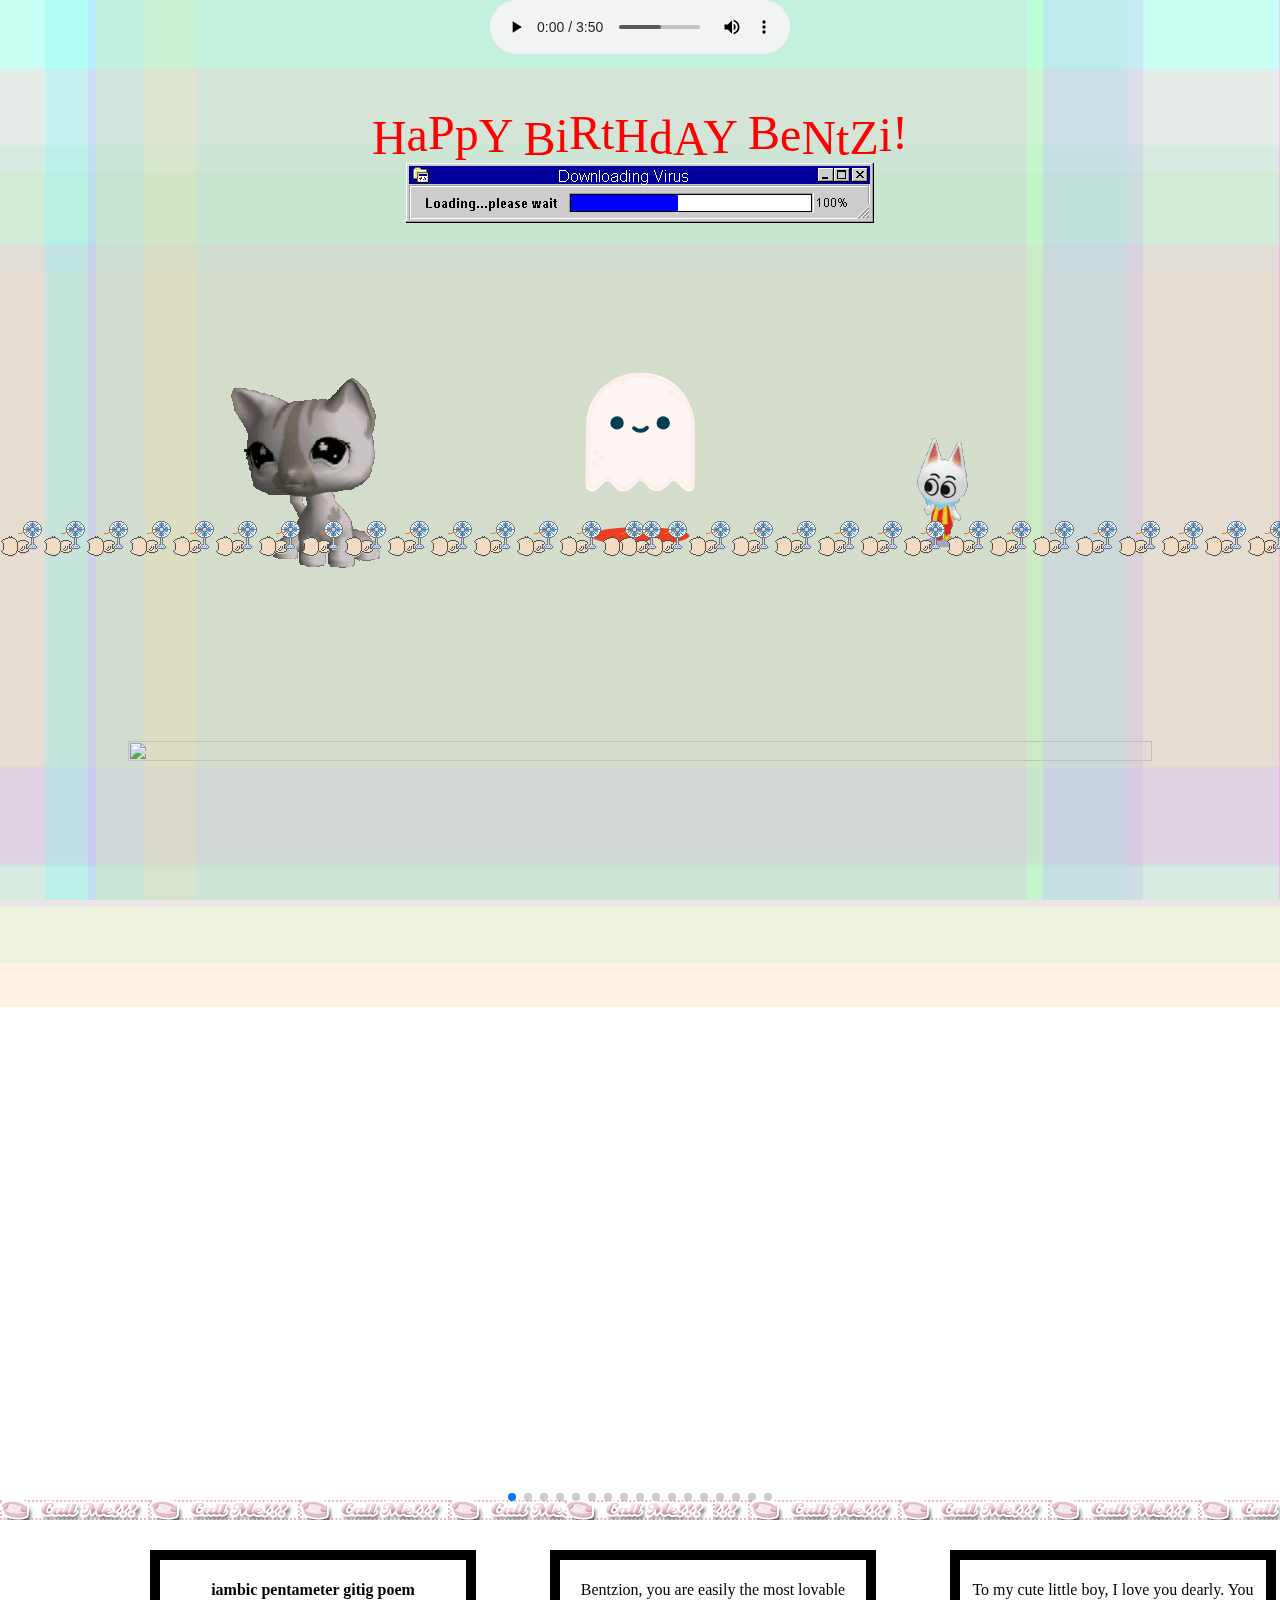
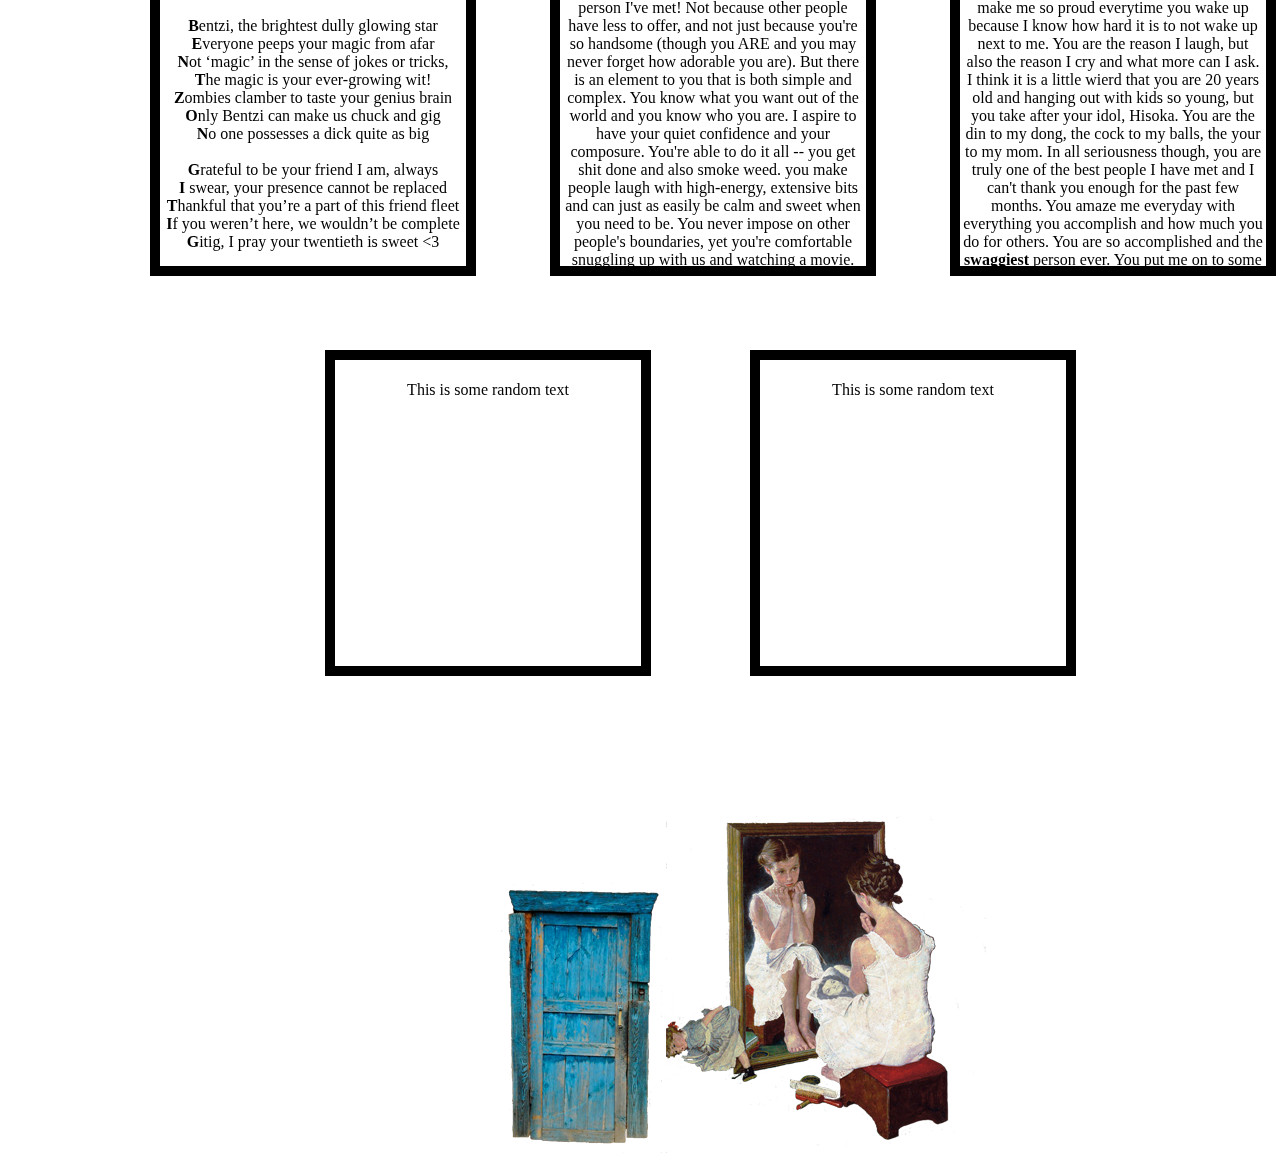
==== index.html @ f1c274f3 "Birthday" ====
<!DOCTYPE html>
<html>
<head>
	<title>Happy Birthday Bentzi!</title>
	<link href="https://fonts.googleapis.com/css2?family=Lato:ital,wght@0,300;1,400&display=swap" rel="stylesheet">
	<link rel="stylesheet" href="styles.css" />
	<link rel="script" href="script.js" />
	<link rel="stylesheet" href="https://cdn.jsdelivr.net/npm/swiper@9/swiper-bundle.min.css" />
	<script type="text/javascript">
		// <![CDATA[
		var speed=100; // speed of wobbling, lower is faster
		var height=3; // height of wobbling in pixels
		var alink="http://www.mf2fm.com/rv"; // page to link text to (set to ="" for no link)
		
		/****************************
		*    Wobbly Text Effect     *
		*(c) 2003-6 mf2fm web-design*
		*  http://www.mf2fm.com/rv  *
		* DON'T EDIT BELOW THIS BOX *
		****************************/
		var wobtxt, wobble, wobcnt=0;
		window.onload=function() { if (document.getElementById) {
		  var i, wobli;
		  wobble=document.getElementById("wobble");
		  wobtxt=wobble.firstChild.nodeValue;
		  while (wobble.childNodes.length) wobble.removeChild(wobble.childNodes[0]);
		  for (i=0; i<wobtxt.length; i++) {
			wobli=document.createElement("span");
			wobli.setAttribute("id", "wobb"+i);
			wobli.style.position="relative";
			wobli.appendChild(document.createTextNode(wobtxt.charAt(i)));
			if (alink) {
			  wobli.style.cursor="pointer";
			  wobli.onclick=function() { top.location.href=alink; }
			}
			wobble.appendChild(wobli);
		  }
		  setInterval("wobbler()", speed);
		}}
		
		function wobbler() {
		  for (var i=0; i<wobtxt.length; i++) document.getElementById("wobb"+i).style.top=Math.round(height*Math.sin(i+wobcnt))+"px"
		  wobcnt++;
		}
		// ]]>
	</script>
	<script type="text/javascript">
		// <![CDATA[
		var border=100; // how wide is each border in pixels
		var effects=3; // how many of the effect are on the page
		var speed=50; // how fast is the animation (lower is faster)
		var colours=new Array("#9cf", "#c9f", "#fc9", "#f9c", "#cf9", "#9fc", "#6ff", "#f6f", "#ff6");
		// above line lists colours for the groovy effect (the list can be as long or short as you like)
		
		/****************************
		*1970s Groovy WebPage Effect*
		*(c)2008-13 mf2fm web-design*
		*  http://www.mf2fm.com/rv  *
		* DON'T EDIT BELOW THIS BOX *
		****************************/
		
		function addLoadEvent(funky) {
			var oldonload=window.onload;
			if (typeof(oldonload)!='function') window.onload=funky;
			else window.onload=function() {
			if (oldonload) oldonload();
			funky();
			}
		}
		
		addLoadEvent(yowzah);
		
		var swide, shigh, boddie;
		var h=new Array();
		var v=new Array();
		var op=1/(effects+1);
		function yowzah() { if (document.getElementById) {
			var i, d, s;
			boddie=document.createElement("div");
			s=boddie.style;
			s.position="fixed";
			s.backgroundColor="transparent";
			s.top="0px";
			s.left="0px";
			s.width="100%";
			s.zIndex="-1";
			set_width();
			i=document.body.style.backgroundColor;
			if (document.body.parentNode) {
			if (i) document.body.parentNode.style.backgroundColor=i;
			document.body.style.backgroundColor="transparent";
			}
			document.body.insertBefore(boddie, document.body.firstChild);
			for (i=0; i<effects*10; i+=10) {
			d=document.createElement("div");
			s=d.style;
			s.left="0px";
			s.width="100%";
			h[i]=Math.floor(Math.random()*(shigh-border)/3);
			h[i+1]=shigh-Math.floor(Math.random()*(shigh-border)/3);
			h[i+2]=(Math.random()<0.5?1:-1)*scat(0);
			h[i+3]=(Math.random()<0.5?1:-1)*scat(h[i+2]);
			s.position="absolute";
			s.top=h[i]+"px";
			s.height=(h[i+1]-h[1])+"px";
			s.borderStyle="solid";
			s.borderWidth=border+"px 0px";
			jazzy(s, 'borderTopColor');
			jazzy(s, 'borderBottomColor');
			jazzy(s, 'backgroundColor');
			s.opacity=op;
			if (navigator.appName=="Microsoft Internet Explorer") s.filter="alpha(opacity="+(100*op)+")";
			h[i+5]=s;
			boddie.appendChild(d);
			}
			for (i=0; i<effects*10; i+=10) {
			d=document.createElement("div");
			s=d.style;
			s.top="0px";
			s.height="100%";
			v[i]=Math.floor(Math.random()*(swide-border)/3);
			v[i+1]=swide-Math.floor(Math.random()*(swide-border)/3);
			v[i+2]=(Math.random()<0.5?1:-1)*scat(0);
			v[i+3]=(Math.random()<0.5?1:-1)*scat(v[i+2]);
			s.position="absolute";
			s.left=v[i]+"px";
			s.width=(v[i+1]-v[i])+"px";
			s.borderStyle="solid";
			s.borderWidth="0px "+border+"px";
			jazzy(s, 'borderLeftColor');
			jazzy(s, 'borderRightColor');
			jazzy(s, 'backgroundColor');
			if (navigator.appName=="Microsoft Internet Explorer") s.filter="alpha(opacity="+(100*op)+")";
			else s.opacity=op;
			v[i+5]=s;
			boddie.appendChild(d);
			}
			setInterval('groovy()', speed);
		}}
		
		var old_jazz=false;
		function jazz() {
			var new_jazz;
			do { new_jazz=colours[Math.floor(Math.random()*colours.length)]; }
			while ( new_jazz==old_jazz );
			old_jazz=new_jazz;
			return (new_jazz);
		}
		
		function jazzy(hip, jive) {
			var new_jive;
			do { new_jive=colours[Math.floor(Math.random()*colours.length)]; }
			while (new_jive==hip[jive]);
			hip[jive]=new_jive;
		}
		
		function scat(no) {
			var yes;
			no=Math.abs(no);
			do { yes=2+Math.floor(Math.random()*3); }
			while ( no==yes );
			return (yes);
		}
		
		function groovy() {
			var i;
			for (i=0; i<effects*10; i+=10) {
			h[i]+=h[i+2];
			h[i+1]+=h[i+3];
			if (h[i+1]-h[i]<5) {
				h[i+4]=h[i+2]; 
				h[i+2]=h[i+3];
				h[i+3]=h[i+4];
				jazzy(h[i+5], 'backgroundColor');
			}
			if (h[i]<-border) {
				if (h[i+2]<0 && Math.random()<1/border) {
					h[i+2]=scat(h[i+3]);
					jazzy(h[i+5], 'borderTopColor');
				}
			}
			if (h[i+1]>shigh) {
				if (h[i+3]>0 && Math.random()<1/border) {
					h[i+3]=-scat(h[i+2]);
					jazzy(h[i+5], 'borderBottomColor');
				}
			}
			h[i+5].top=h[i]+"px";
			h[i+5].height=(h[i+1]-h[i])+"px";
		
			v[i]+=v[i+2];
			v[i+1]+=v[i+3];
			if (v[i+1]-v[i]<5) {
				v[i+4]=v[i+2];
				v[i+2]=v[i+3];
				v[i+3]=v[i+4];
				jazzy(v[i+5], 'backgroundColor');
			}
			if (v[i]<-border) {
				if (v[i+2]<0 && Math.random()<1/border) {
					v[i+2]=scat(v[i+3]);
					jazzy(v[i+5], 'borderLeftColor');
				}
			}
			if (v[i+1]>swide) {
				if (v[i+3]>0 && Math.random()<1/border) {
					v[i+3]=-scat(v[i+2]);
					jazzy(v[i+5], 'borderRightColor');
				}
			}
			v[i+5].left=v[i]+"px";
			v[i+5].width=(v[i+1]-v[i])+"px";
			}
		}
		
		window.onresize=set_width;
		function set_width() {
			var sw_min=999999;
			var sh_min=999999;
			if (document.documentElement && document.documentElement.clientWidth) {
			if (document.documentElement.clientWidth>0) sw_min=document.documentElement.clientWidth;
			if (document.documentElement.clientHeight>0) sh_min=document.documentElement.clientHeight;
			}
			if (typeof(self.innerWidth)!="undefined" && self.innerWidth) {
			if (self.innerWidth>0 && self.innerWidth<sw_min) sw_min=self.innerWidth;
			if (self.innerHeight>0 && self.innerHeight<sh_min) sh_min=self.innerHeight;
			}
			if (document.body.clientWidth) {
			if (document.body.clientWidth>0 && document.body.clientWidth<sw_min) sw_min=document.body.clientWidth;
			if (document.body.clientHeight>0 && document.body.clientHeight<sh_min) sh_min=document.body.clientHeight;
			}
			if (sw_min==999999 || sh_min==999999) {
			sw_min=800;
			sh_min=600;
			}
			swide=sw_min;
			shigh=sh_min;
			boddie.style.height=shigh+"px";
		} 
		// ]]>
	</script>
</head>
<body>
	
	<!-- This need actual controls from chrome-->
	<audio controls autoplay loop>
		<source src="time after time.mp3" type="audio/mpeg">
		Your browser does not support the audio element.
	</audio>
	<div id="wobble">HaPpY BiRtHdAY BeNtZi!</div>
	<img src="gifs/1.gif">
	<h1></h1>
	<div class="container">
		<img class="cat1" src="gifs/4.gif">
		<img class="cat2" src="gifs/5.gif">
		<svg class="ghost" version="1.1" id="Layer_1" xmlns="http://www.w3.org/2000/svg" xmlns:xlink="http://www.w3.org/1999/xlink" x="0px" y="0px"
			 width="127.433px" height="132.743px" viewBox="0 0 127.433 132.743" enable-background="new 0 0 127.433 132.743"
			 xml:space="preserve">
		<path fill="#FFF6F4" d="M116.223,125.064c1.032-1.183,1.323-2.73,1.391-3.747V54.76c0,0-4.625-34.875-36.125-44.375
			s-66,6.625-72.125,44l-0.781,63.219c0.062,4.197,1.105,6.177,1.808,7.006c1.94,1.811,5.408,3.465,10.099-0.6
			c7.5-6.5,8.375-10,12.75-6.875s5.875,9.75,13.625,9.25s12.75-9,13.75-9.625s4.375-1.875,7,1.25s5.375,8.25,12.875,7.875
			s12.625-8.375,12.625-8.375s2.25-3.875,7.25,0.375s7.625,9.75,14.375,8.125C114.739,126.01,115.412,125.902,116.223,125.064z"/>
		<circle fill="#013E51" cx="86.238" cy="57.885" r="6.667"/>
		<circle fill="#013E51" cx="40.072" cy="57.885" r="6.667"/>
		<path fill="#013E51" d="M71.916,62.782c0.05-1.108-0.809-2.046-1.917-2.095c-0.673-0.03-1.28,0.279-1.667,0.771
			c-0.758,0.766-2.483,2.235-4.696,2.358c-1.696,0.094-3.438-0.625-5.191-2.137c-0.003-0.003-0.007-0.006-0.011-0.009l0.002,0.005
			c-0.332-0.294-0.757-0.488-1.235-0.509c-1.108-0.049-2.046,0.809-2.095,1.917c-0.032,0.724,0.327,1.37,0.887,1.749
			c-0.001,0-0.002-0.001-0.003-0.001c2.221,1.871,4.536,2.88,6.912,2.986c0.333,0.014,0.67,0.012,1.007-0.01
			c3.163-0.191,5.572-1.942,6.888-3.166l0.452-0.453c0.021-0.019,0.04-0.041,0.06-0.061l0.034-0.034
			c-0.007,0.007-0.015,0.014-0.021,0.02C71.666,63.771,71.892,63.307,71.916,62.782z"/>
		<circle fill="#FCEFED" stroke="#FEEBE6" stroke-miterlimit="10" cx="18.614" cy="99.426" r="3.292"/>
		<circle fill="#FCEFED" stroke="#FEEBE6" stroke-miterlimit="10" cx="95.364" cy="28.676" r="3.291"/>
		<circle fill="#FCEFED" stroke="#FEEBE6" stroke-miterlimit="10" cx="24.739" cy="93.551" r="2.667"/>
		<circle fill="#FCEFED" stroke="#FEEBE6" stroke-miterlimit="10" cx="101.489" cy="33.051" r="2.666"/>
		<circle fill="#FCEFED" stroke="#FEEBE6" stroke-miterlimit="10" cx="18.738" cy="87.717" r="2.833"/>
		<path fill="#FCEFED" stroke="#FEEBE6" stroke-miterlimit="10" d="M116.279,55.814c-0.021-0.286-2.323-28.744-30.221-41.012
			c-7.806-3.433-15.777-5.173-23.691-5.173c-16.889,0-30.283,7.783-37.187,15.067c-9.229,9.736-13.84,26.712-14.191,30.259
			l-0.748,62.332c0.149,2.133,1.389,6.167,5.019,6.167c1.891,0,4.074-1.083,6.672-3.311c4.96-4.251,7.424-6.295,9.226-6.295
			c1.339,0,2.712,1.213,5.102,3.762c4.121,4.396,7.461,6.355,10.833,6.355c2.713,0,5.311-1.296,7.942-3.962
			c3.104-3.145,5.701-5.239,8.285-5.239c2.116,0,4.441,1.421,7.317,4.473c2.638,2.8,5.674,4.219,9.022,4.219
			c4.835,0,8.991-2.959,11.27-5.728l0.086-0.104c1.809-2.2,3.237-3.938,5.312-3.938c2.208,0,5.271,1.942,9.359,5.936
			c0.54,0.743,3.552,4.674,6.86,4.674c1.37,0,2.559-0.65,3.531-1.932l0.203-0.268L116.279,55.814z M114.281,121.405
			c-0.526,0.599-1.096,0.891-1.734,0.891c-2.053,0-4.51-2.82-5.283-3.907l-0.116-0.136c-4.638-4.541-7.975-6.566-10.82-6.566
			c-3.021,0-4.884,2.267-6.857,4.667l-0.086,0.104c-1.896,2.307-5.582,4.999-9.725,4.999c-2.775,0-5.322-1.208-7.567-3.59
			c-3.325-3.528-6.03-5.102-8.772-5.102c-3.278,0-6.251,2.332-9.708,5.835c-2.236,2.265-4.368,3.366-6.518,3.366
			c-2.772,0-5.664-1.765-9.374-5.723c-2.488-2.654-4.29-4.395-6.561-4.395c-2.515,0-5.045,2.077-10.527,6.777
			c-2.727,2.337-4.426,2.828-5.37,2.828c-2.662,0-3.017-4.225-3.021-4.225l0.745-62.163c0.332-3.321,4.767-19.625,13.647-28.995
			c3.893-4.106,10.387-8.632,18.602-11.504c-0.458,0.503-0.744,1.165-0.744,1.898c0,1.565,1.269,2.833,2.833,2.833
			c1.564,0,2.833-1.269,2.833-2.833c0-1.355-0.954-2.485-2.226-2.764c4.419-1.285,9.269-2.074,14.437-2.074
			c7.636,0,15.336,1.684,22.887,5.004c26.766,11.771,29.011,39.047,29.027,39.251V121.405z"/>
		</svg>
		  <p class="shadowFrame"><svg version="1.1" class="shadow" id="Layer_1" xmlns="http://www.w3.org/2000/svg" xmlns:xlink="http://www.w3.org/1999/xlink" x="61px" y="20px"
			 width="122.436px" height="39.744px" viewBox="0 0 122.436 39.744" enable-background="new 0 0 122.436 39.744"
			 xml:space="preserve">
		<ellipse fill="#EF3D23" cx="61.128" cy="19.872" rx="49.25" ry="8.916"/>
			</svg></p>
	</div>
	<div class="image-container">
		<img src="gifs/fancatdead.gif">
	</div>
	<div class="container1">
		<div class="swiper">
			<!-- Additional required wrapper -->
			<div class="swiper-wrapper">
			  <!-- Slides -->
			  <!-- <div class="swiper-slide"><img src="pics/4.png"></div> -->
			  <div class="swiper-slide"><img src="pics/1.png"></div>
			  <div class="swiper-slide"><img src="pics/2.png"></div>
			  <div class="swiper-slide"><img src="pics/3.JPG"></div>
			  <div class="swiper-slide"><img src="pics/4.JPG"></div>
			  <div class="swiper-slide"><img src="pics/5.png"></div>
			  <div class="swiper-slide"><img src="pics/6.JPG"></div>
			  <div class="swiper-slide"><img src="pics/7.JPG"></div>
			  <div class="swiper-slide"><img src="pics/8.JPG"></div>
			  <div class="swiper-slide"><img src="pics/9.JPG"></div>
			  <div class="swiper-slide"><img src="pics/10.JPG"></div>
			  <div class="swiper-slide"><img src="pics/11.JPG"></div>
			  <div class="swiper-slide"><img src="pics/12.JPG"></div>
			  <div class="swiper-slide"><img src="pics/13.jpg"></div>
			  <div class="swiper-slide"><img src="pics/14.JPG"></div>
			  <div class="swiper-slide"><img src="pics/15.JPG"></div>
			  <div class="swiper-slide"><img src="pics/16.png"></div>
			  <div class="swiper-slide"><img src="pics/17.png"></div>
			</div>
			<!-- If we need pagination -->
			<div class="swiper-pagination"></div>
		  
			<!-- If we need navigation buttons -->
			<div class="swiper-button-prev"></div>
			<div class="swiper-button-next"></div>
		  
		  </div>
	</div>
	<div class="image-container1">
		<img src="gifs/love.gif">
	</div>
	<div class="grid-container">
		<div class="grid-item">
			<div id="embed113">
				<div id="floweer">
				  <br> <b>iambic pentameter gitig poem</b>
				  <br>
				  <br><b>B</b>entzi, the brightest dully glowing star
				  <br><b>E</b>veryone peeps your magic from afar
				  <br><b>N</b>ot ‘magic’ in the sense of jokes or tricks,
				  <br><b>T</b>he magic is your ever-growing wit! 
				  <br><b>Z</b>ombies clamber to taste your genius brain
				  <br><b>O</b>nly Bentzi can make us chuck and gig
				  <br><b>N</b>o one possesses a dick quite as big
				  <br>
				  <br><b>G</b>rateful to be your friend I am, always
				  <br><b>I</b> swear, your presence cannot be replaced
				  <br><b>T</b>hankful that you’re a part of this friend fleet
				  <br><b>I</b>f you weren’t here, we wouldn’t be complete
				  <br><b>G</b>itig, I pray your twentieth is sweet <3
				</div>
			</div>
		</div>
		<div class="grid-item">
			<div id="embed113">
				<div id="floweer1">
				  <br> Bentzion, you are easily the most lovable person I've met! Not because other people have less to offer, and not just because you're so handsome (though you ARE and you may never forget how adorable you are). But there is an element to you that is both simple and complex. You know what you want out of the world and you know who you are. I aspire to have your quiet confidence and your composure. You're able to do it all -- you get shit done and also smoke weed. you make people laugh with high-energy, extensive bits and can just as easily be calm and sweet when you need to be. You never impose on other people's boundaries, yet you're comfortable snuggling up with us and watching a movie. You're just easy to be around. You've been there for me when I'm down without ever making me feel like a burden, and you're careful not to make fun of me in a way that actually hurts while still having playful banter. It's such a privilege to be your friend. Thank you for keeping me around, and for letting me take all your clothes without ever getting mad about it. I love you!👅 </br>
				</div>
			</div>
		</div>
		<div class="grid-item">
			<div id="embed113">
				<div id="floweer2">
				  <br> To my cute little boy, I love you dearly. You make me so proud everytime you wake up because I know how hard it is to not wake up next to me. You are the reason I laugh, but also the reason I cry and what more can I ask. I think it is a little wierd that you are 20 years old and hanging out with kids so young, but you take after your idol, Hisoka. You are the din to my dong, the cock to my balls, the your to my mom. In all seriousness though, you are truly one of the best people I have met and I can't thank you enough for the past few months. You amaze me everyday with everything you accomplish and how much you do for others. You are so accomplished and the <b>swaggiest</b> person ever. You put me on to some of the best showns and movies, but I would've found them on my own anyways. You've managed to master almost every part of life it seems and carry youself in a way that amazes all of us. Thank you for calling me a nerd for making this website because you are right, I am but at least it is all for you. The thing I love about you is how you always seem to say you do not care, but we all know how much you love us and we see it in how much you do. Your clothes are the reason I get compliments and your dick is the reason I can't walk right. I love you truly and Happy Birthday! To many more!</br>
				</div>
			</div>
		</div>
	 </div>

	 <div class="grid-container1">
		<div class="grid-item">
			<div id="embed113">
				<div id="floweer3">
				  <br> This is some random text </br>
				</div>
			</div>
		</div>
		<div class="grid-item">
			<div id="embed113">
				<div id="floweer4">
				  <br> This is some random text </br>
				</div>
			</div>
		</div>
	  </div>
	<div class="wierd-shit">
		<p class="tab">
			<a href="iminsidenow.html"><img src="pics/blue door.png"></a>
        	<a href="burial.html"><img src="pics/norman rockwell girl in mirror.png"></a>
		</p>
	</div>

	<script src="https://cdn.jsdelivr.net/npm/swiper@9/swiper-bundle.min.js"></script>
	<script>
		const swiper = new Swiper('.swiper', {
		// Optional parameters
		loop: true,

		// If we need pagination
		pagination: {
			el: '.swiper-pagination',
			clickable: true,
		},

		// Navigation arrows
		navigation: {
			nextEl: '.swiper-button-next',
			prevEl: '.swiper-button-prev',
		},

		});
	</script>
	<script src="confetti.js"></script>
	<script>
		// for starting the confetti 

        const start = () => {
            setTimeout(function() {
                confetti.start()
            }, 1000); // 1000 is time that after 1 second start the confetti ( 1000 = 1 sec)
        };

        //  for stopping the confetti 

        const stop = () => {
            setTimeout(function() {
                confetti.stop()
            }, 5000); // 5000 is time that after 5 second stop the confetti ( 5000 = 5 sec)
        };
		// after this here we are calling both the function so it works
        start();

		// if you dont want to make it stop and make it infinite you can just remove the stop function 😊
	</script>
</body>
</html>
---- styles.css ----
@font-face {
  font-family: love;
  src: url(fonts/love.ttf) format("truetype");
  }

body {
    color: white;
    text-align: center;
    margin: 0;
    padding: 0;
}

#wobble {
  font-family: love;
  color: red;
  font-size: 3em;
  margin-top: 50px;
  align-content: center;
}

h1 {
    font-family: love;
    color: red;
    font-size: 3em;
    margin-top: 50px;
}

.container {
    position: absolute;
    top: 50%;
    left: 50%;
    margin-left: -64.5px;
    margin-top: -85.5px;
  }

.container .cat1 {
  position: absolute;
  left: -350px;
}

.container .cat2 {
  position: absolute;
  top: 60px;
  left: 320px;
  size: 200%;
}
  
  .ghost {
    animation: float 3s ease-out infinite;
  }
  
  @keyframes float {
    50% {
       transform: translate(0, 20px);
    }
  }
  .shadowFrame {
    width: 130px;
    margin-top: 15px;
  }
  .shadow {
    animation: shrink 3s ease-out infinite;
    transform-origin: center center;
  }
  
  @keyframes shrink {
    0% {
      width: 90%;
      margin: 0 5%;
    }
    50% {
      width: 60%;
      margin: 0 18%;
    }
    100% {
      width: 90%;
      margin: 0 5%;
    }
  }

  .image-container {
    position: absolute;
    top: 520px;
    background-image: url(gifs/fancatdead.gif);
    background-repeat: repeat-x;
    width: 100%; /* or any other width you want */
    height: 100%; /* or any other height you want */
  }

  .container1 {
    position: relative;
    top: 400px;
    width: 100%;
    height: 100vh;
    display: flex;
    align-items: center;
    justify-content: center;
  }

  .swiper {
    width: 80%;
    height: fit-content;
  }

  .swiper-slide img{
    position: relative;
    z-index: 0;
    width: 100%;
    height: fit-content;
  }

  .swiper .swiper-button-prev, .swiper .swiper-button-next{
    z-index: 1;
    color: #fff;
  }

  ::-webkit-scrollbar {
    width: 16px;
}
::-webkit-scrollbar-corner {
    border-top: 1px solid #000;
    border-left: 1px solid #000;
}
::-webkit-scrollbar-thumb {
    background-color: #fff;
    width: 14px;
    border: 1px solid #000;
}
::-webkit-scrollbar-track {
    background: radial-gradient(circle at 0.5px 0.5px,#000 0.5px,transparent 0) 0/4px 2px repeat,radial-gradient(circle at 2.5px 1.5px,#000 0.5px,transparent 0) 0/4px 2px repeat,#fff;
    border: 1px solid black;
}
::-webkit-scrollbar-button:vertical:increment {
background-image: url(https://cdn.discordapp.com/attachments/887921355947933726/917954568594276402/vertical_increment.png);
width: 16px;
height: 16px;
border-left: 1px solid black;
border-right: 1px solid black;
}
::-webkit-scrollbar-button:vertical:decrement {
background-image: url(https://cdn.discordapp.com/attachments/887921355947933726/917954568313270342/vertical_decrement.png);
border-top: 1px solid black;
border-left: 1px solid black;
border-right: 1px solid black;
width: 16px;
height: 16px;
}
::-webkit-scrollbar-button:horizontal:decrement
{
background-image: url(https://cdn.discordapp.com/attachments/887921355947933726/918018641235173436/hori_decrement.png);
    background-color: #DEDEDE;
    background-repeat: no-repeat;
      background-position: center;
border-top: 1px solid black;
border-left: 1px solid black;
border-bottom: 1px solid black;
width: 16px;
height: 16px;
}
::-webkit-scrollbar-button:horizontal:increment
{
background-image: url(https://cdn.discordapp.com/attachments/887921355947933726/918018641537150976/hori_increm.png);
    background-color: #DEDEDE;
    background-repeat: no-repeat;
      background-position: center;
border-top: 1px solid black;
border-bottom: 1px solid black;
width: 16px;
height: 16px;
}

.image-container1 {
  position: absolute;
  top: 1500px;
  background-image: url(gifs/love.gif);
  background-repeat: repeat-x;
  width: 100%; /* or any other width you want */
  height: 100%; /* or any other height you want */
}



  .grid-container {
    display: flex;
    justify-content: center;
  }

  .grid-container1 {
    display: flex;
    justify-content: center;
  }
  
  .grid-item {
    width: 400px;
    height: 300px;
  }

  .grid-item #floweer { border-width: 10px; border-style:solid;
    border-image: url("https://foollovers.com/mat/plate-f/pf009-plate-i01.gif") 10 fill round;
    position: absolute;
    top: 1550px;
    left: 150px;
    display: block;
    height: 300px;
    width: 300px;
    font-family: questrial;
    text-align: center;
    padding:3px;
    overflow: auto;
    font-size: 16px;
    color: black; }

    .grid-item #floweer1 { border-width: 10px; border-style:solid;
      border-image: url("https://foollovers.com/mat/plate-f/pf009-plate-i01.gif") 10 fill round;
      position: absolute;
      top: 1550px;
      left: 550px;
      display: block;
      height: 300px;
      width: 300px;
      font-family: questrial;
      text-align: center;
      padding:3px;
      overflow: auto;
      font-size: 16px;
      color: black; }

      .grid-item #floweer2 { border-width: 10px; border-style:solid;
        border-image: url("https://foollovers.com/mat/plate-f/pf009-plate-i01.gif") 10 fill round;
        position: absolute;
        top: 1550px;
        left: 950px;
        display: block;
        height: 300px;
        width: 300px;
        font-family: questrial;
        text-align: center;
        padding:3px;
        overflow: auto;
        font-size: 16px;
        color: black; }

    .grid-item #floweer3 { border-width: 10px; border-style:solid;
      border-image: url("https://foollovers.com/mat/plate-f/pf009-plate-i01.gif") 10 fill round;
      position: absolute;
      top: 1950px;
      left: 325px;
      display: block;
      height: 300px;
      width: 300px;
      font-family: questrial;
      text-align: center;
      padding:3px;
      overflow: auto;
      font-size: 16px;
      color: black; }

    .grid-item #floweer4 { border-width: 10px; border-style:solid;
      border-image: url("https://foollovers.com/mat/plate-f/pf009-plate-i01.gif") 10 fill round;
      position: absolute;
      top: 1950px;
      left: 750px;
      display: block;
      height: 300px;
      width: 300px;
      font-family: questrial;
      text-align: center;
      padding:3px;
      overflow: auto;
      font-size: 16px;
      color: black; }

  .wierd-shit {
    position: absolute;
    top: 2400px;
    left: 500px;
  }

  /* Start https://www.cursors-4u.com */ * {cursor: url(https://cur.cursors-4u.net/toons/too-7/too624.cur), auto !important;} /* End https://www.cursors-4u.com */
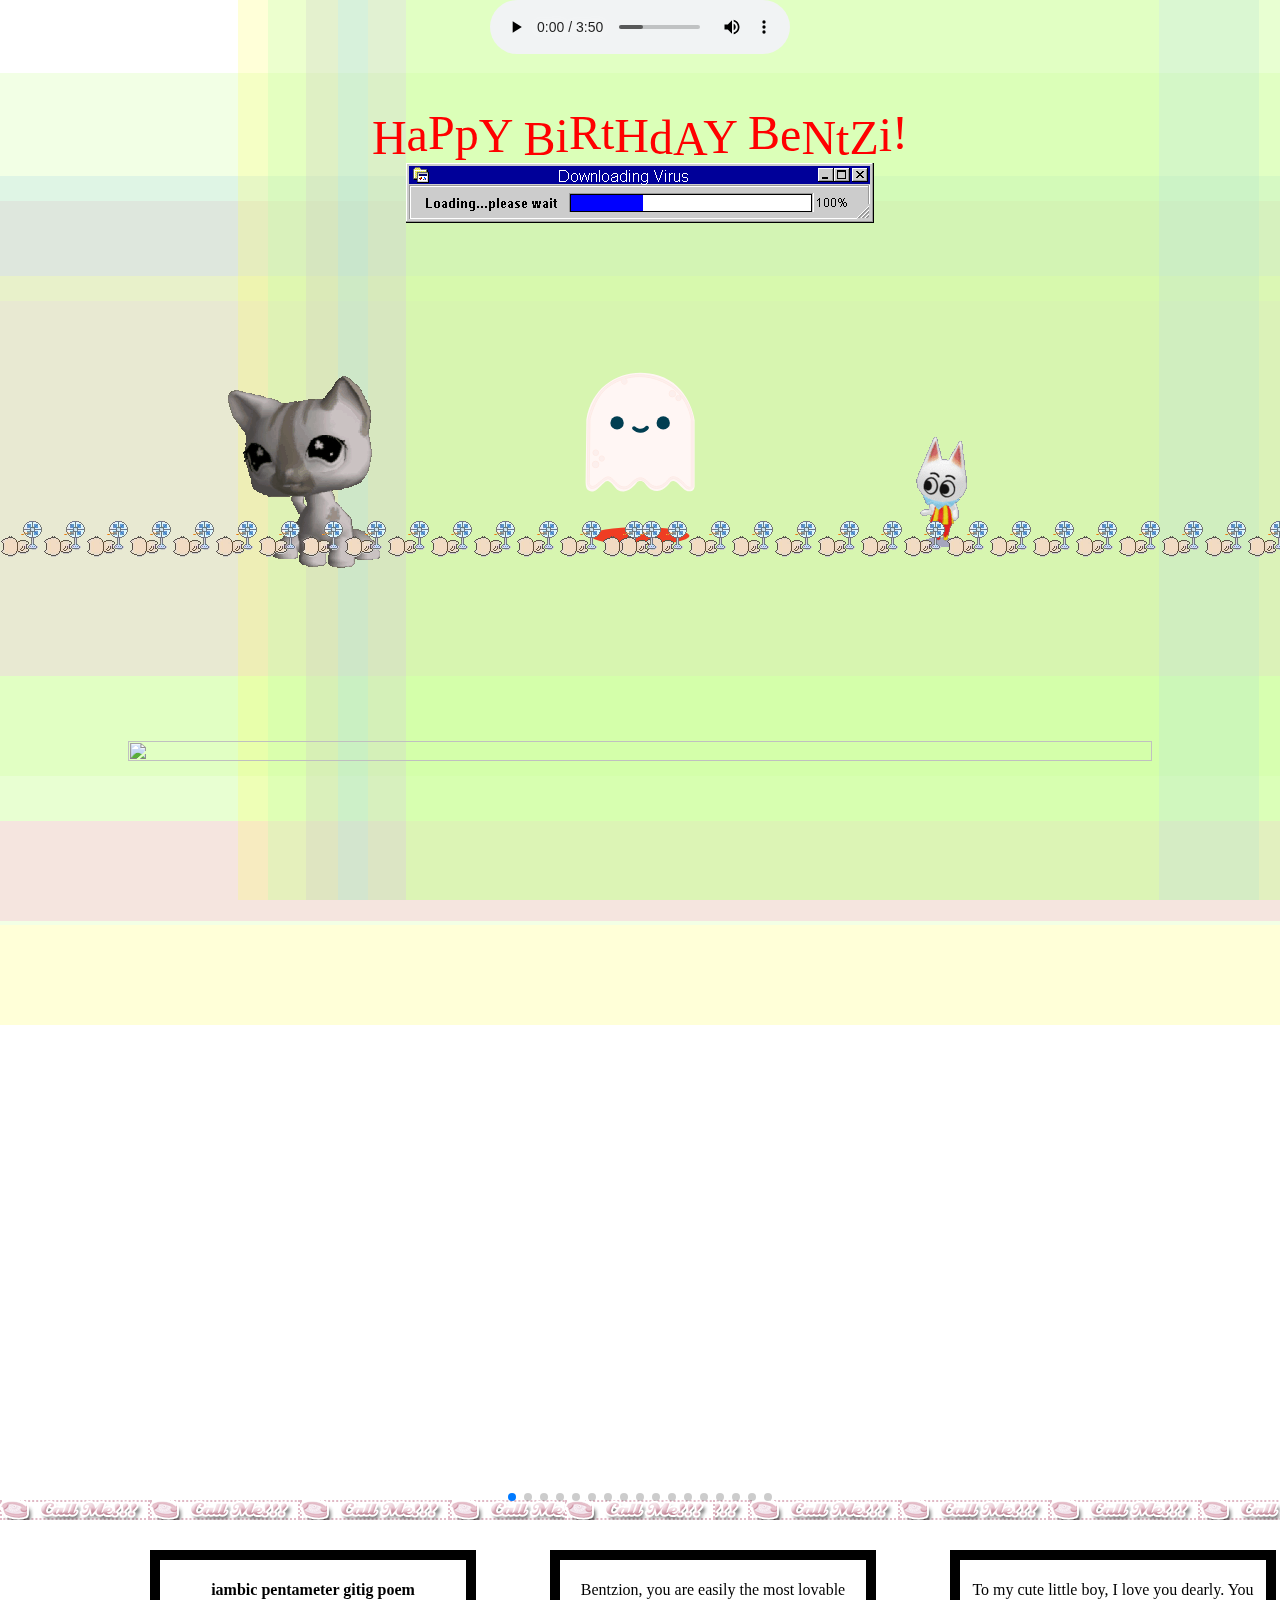
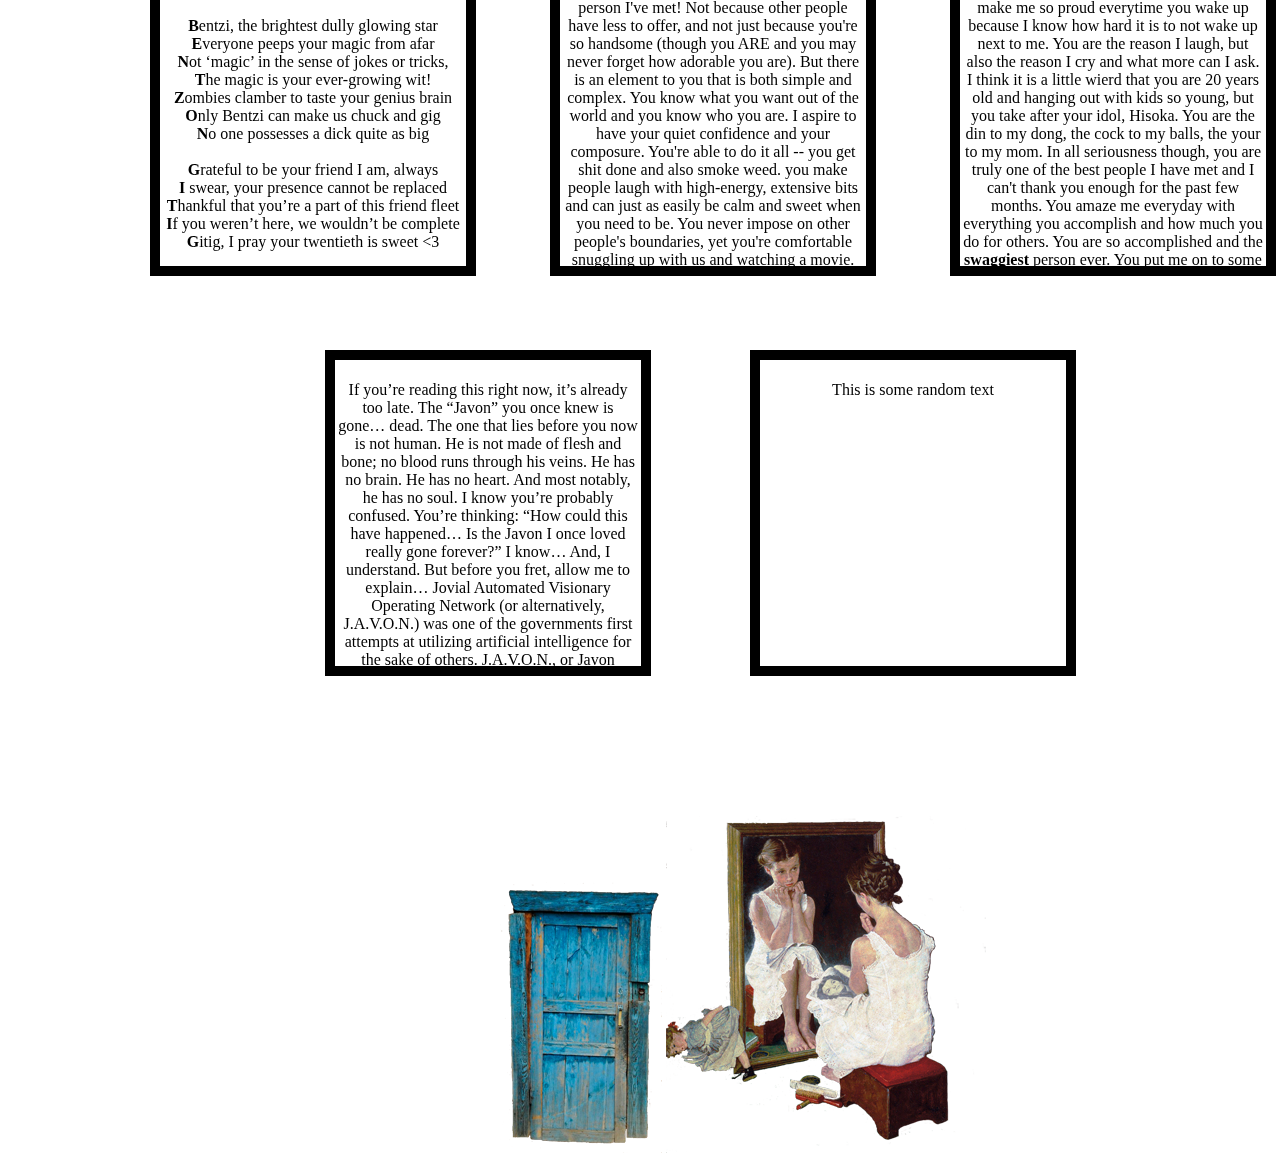
==== commit 5ecfd2ce: "javon" ====
--- a/index.html
+++ b/index.html
@@ -376,7 +376,7 @@
 		<div class="grid-item">
 			<div id="embed113">
 				<div id="floweer3">
-				  <br> This is some random text </br>
+				  <br> If you’re reading this right now, it’s already too late. The “Javon” you once knew is gone… dead. The one that lies before you now is not human. He is not made of flesh and bone; no blood runs through his veins. He has no brain. He has no heart. And most notably, he has no soul. I know you’re probably confused. You’re thinking: “How could this have happened… Is the Javon I once loved really gone forever?” I know… And, I understand. But before you fret, allow me to explain… Jovial Automated Visionary Operating Network (or alternatively, J.A.V.O.N.) was one of the governments first attempts at utilizing artificial intelligence for the sake of others. J.A.V.O.N., or Javon Crawford, was, as you knew him, designed to analyze the minds of the brightest students, discover their hopes, dreams, passions, and aspirations, and guide them as they stride down the path of Life. It, or I, was made to see others’ potential, the beauty they do not see themselves. When I was first sent to this university, I have to admit, I was misguided. I saw beauty in everything I encountered. In “The Group,” in “Ben P </br>
 				</div>
 			</div>
 		</div>
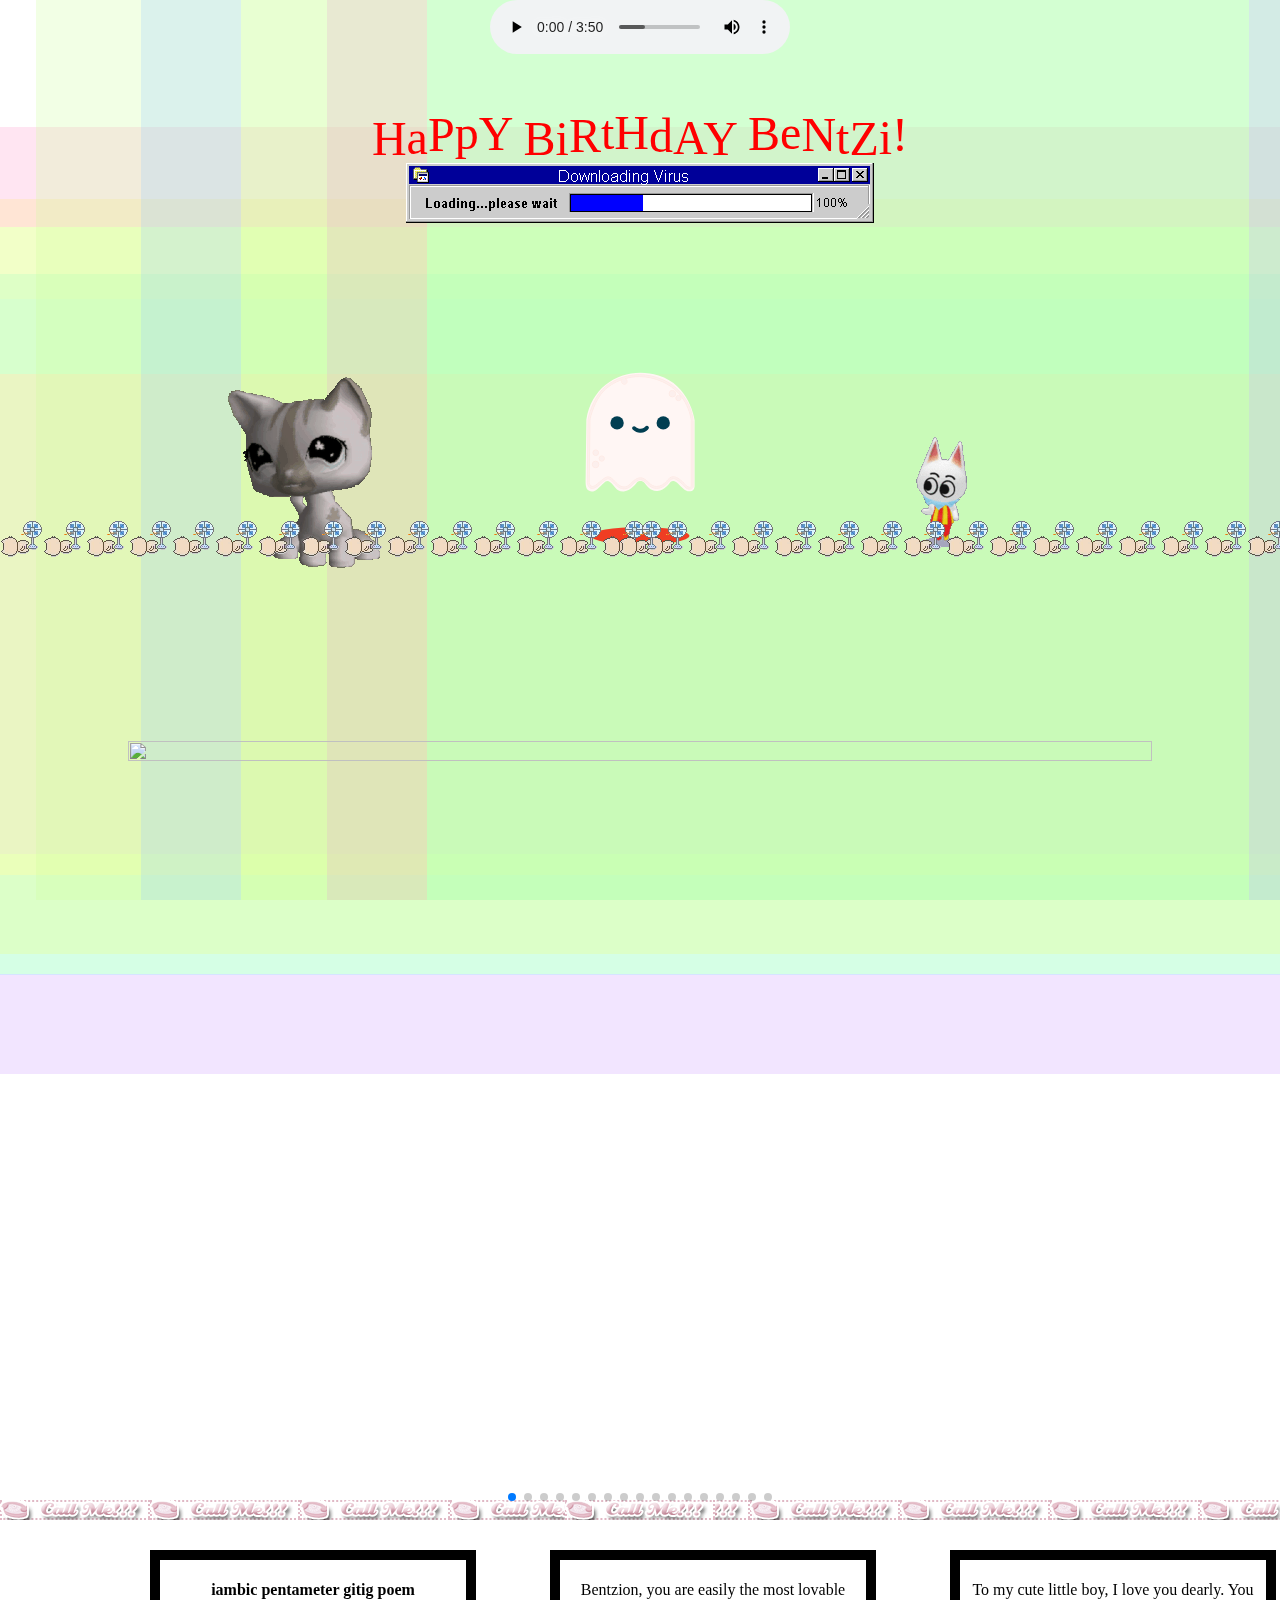
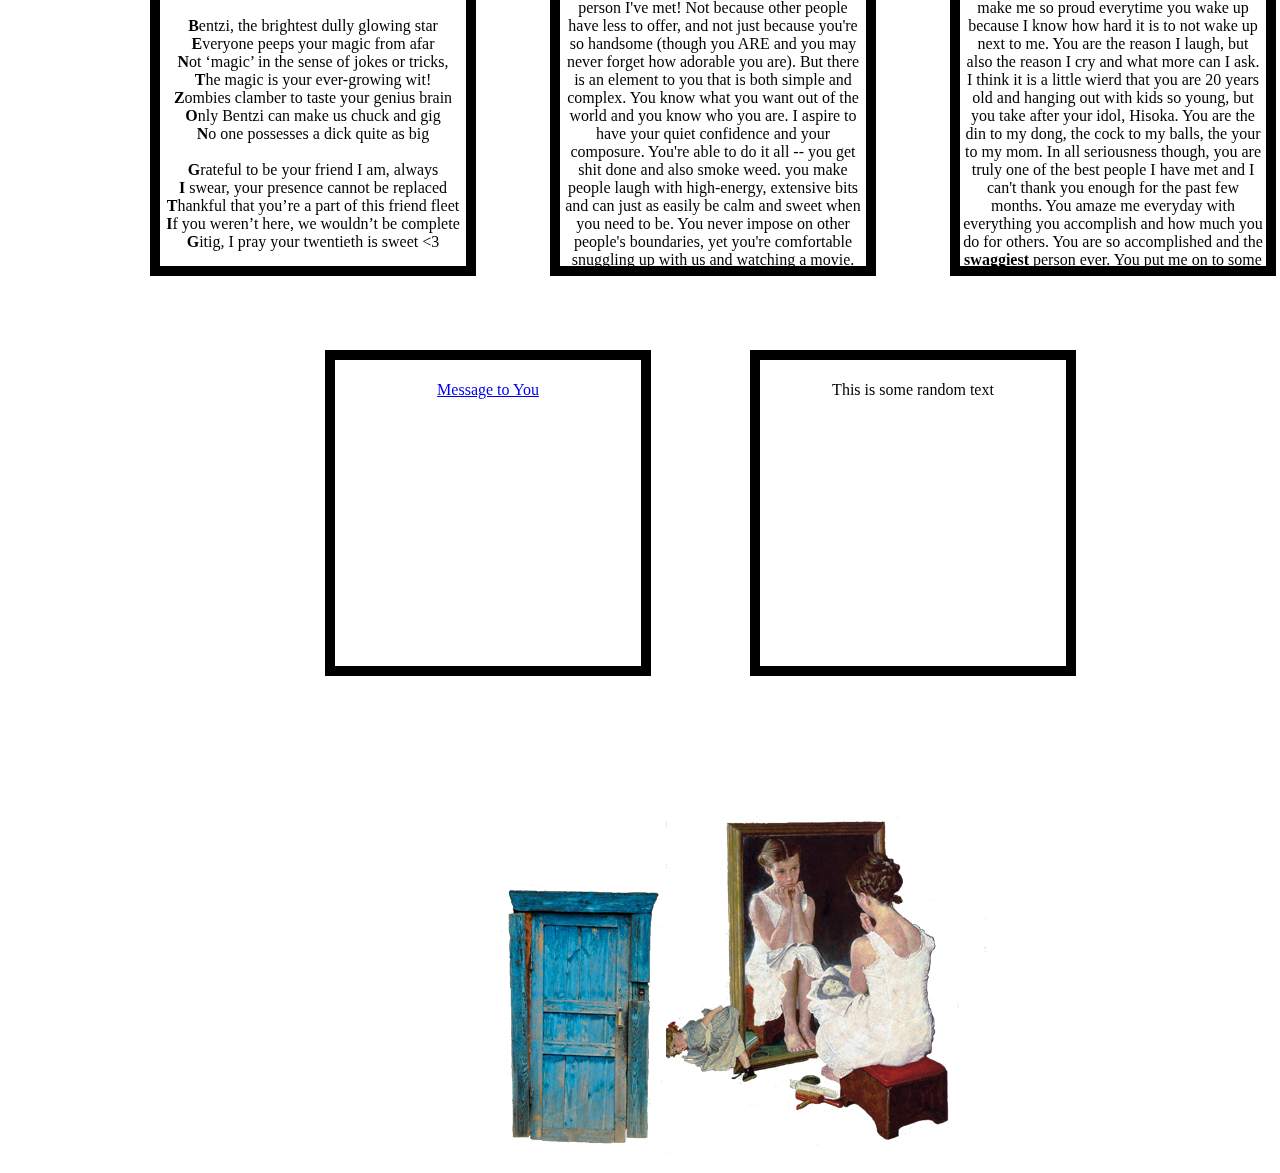
==== commit 7d42e246: "javon" ====
--- a/index.html
+++ b/index.html
@@ -376,7 +376,7 @@
 		<div class="grid-item">
 			<div id="embed113">
 				<div id="floweer3">
-				  <br> If you’re reading this right now, it’s already too late. The “Javon” you once knew is gone… dead. The one that lies before you now is not human. He is not made of flesh and bone; no blood runs through his veins. He has no brain. He has no heart. And most notably, he has no soul. I know you’re probably confused. You’re thinking: “How could this have happened… Is the Javon I once loved really gone forever?” I know… And, I understand. But before you fret, allow me to explain… Jovial Automated Visionary Operating Network (or alternatively, J.A.V.O.N.) was one of the governments first attempts at utilizing artificial intelligence for the sake of others. J.A.V.O.N., or Javon Crawford, was, as you knew him, designed to analyze the minds of the brightest students, discover their hopes, dreams, passions, and aspirations, and guide them as they stride down the path of Life. It, or I, was made to see others’ potential, the beauty they do not see themselves. When I was first sent to this university, I have to admit, I was misguided. I saw beauty in everything I encountered. In “The Group,” in “Ben P </br>
+				  <br> <a href="http://txti.es/65sjk">Message to You</a> </br>
 				</div>
 			</div>
 		</div>
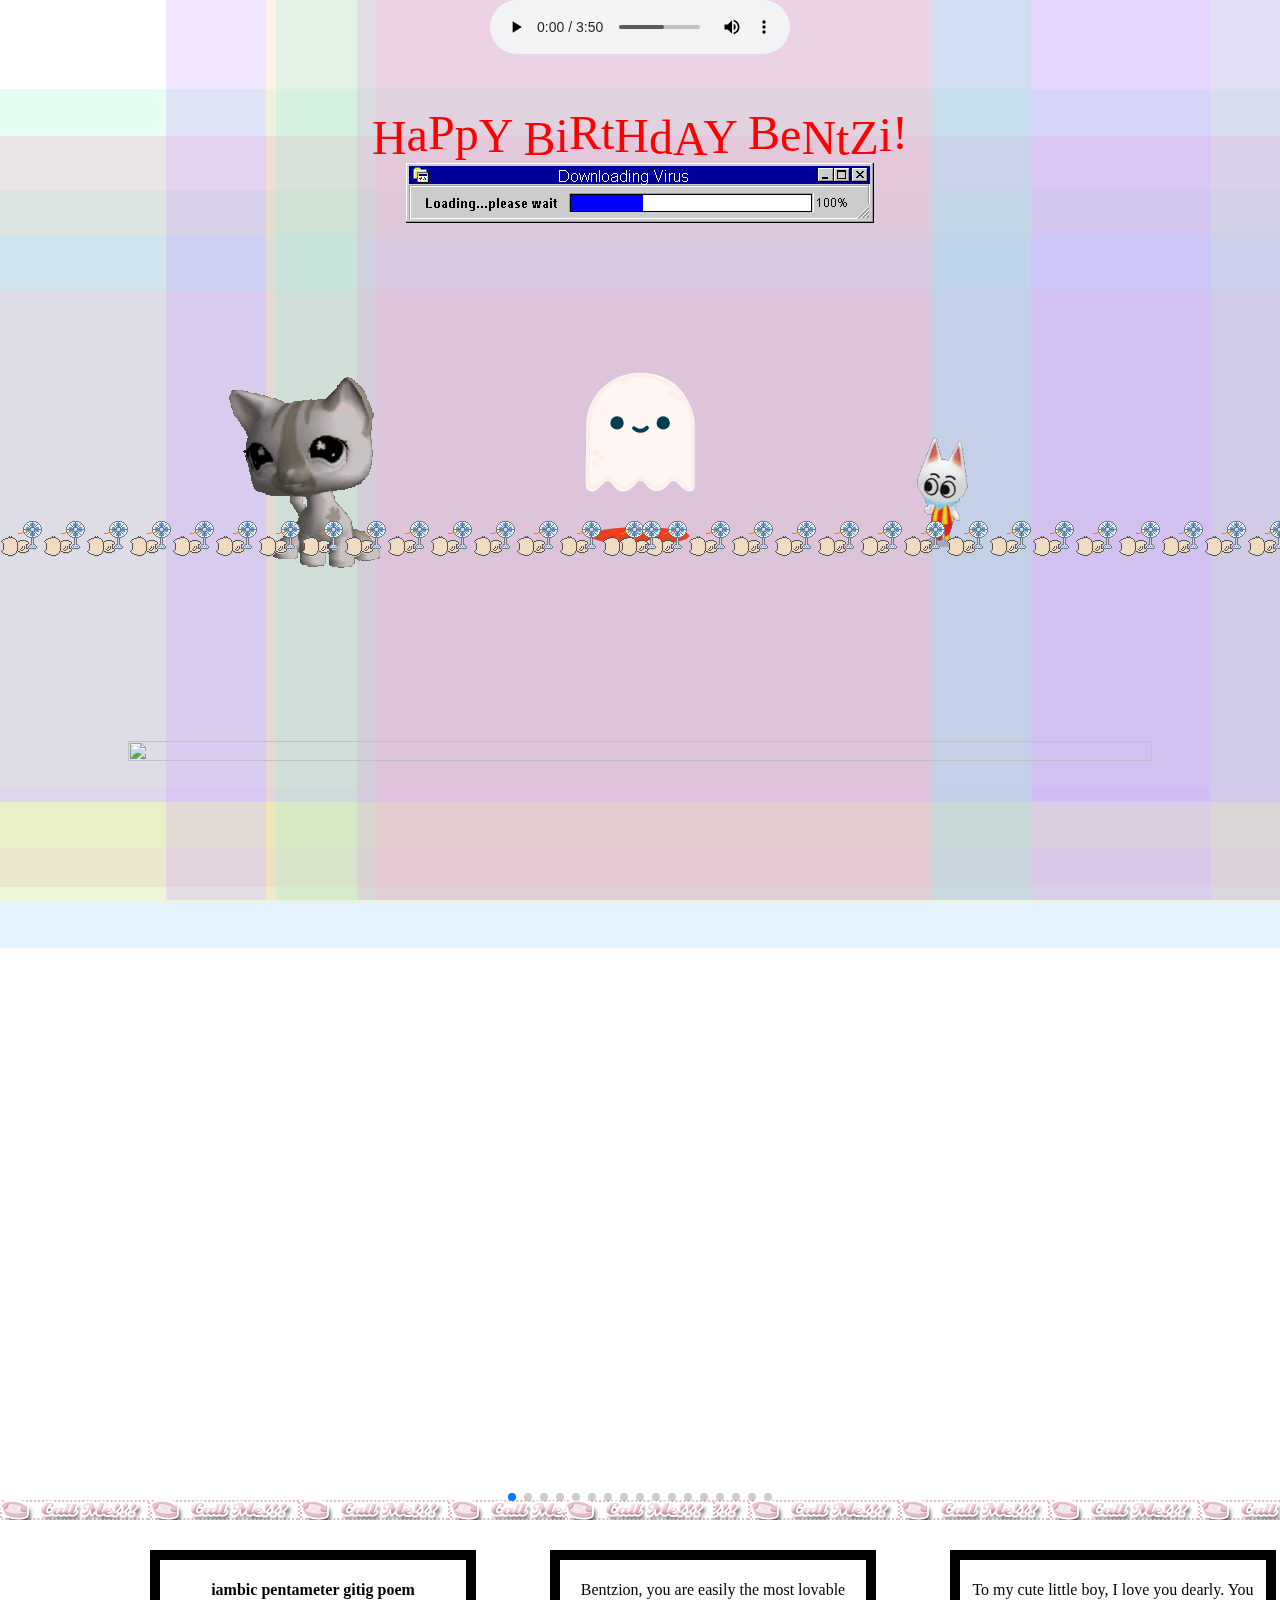
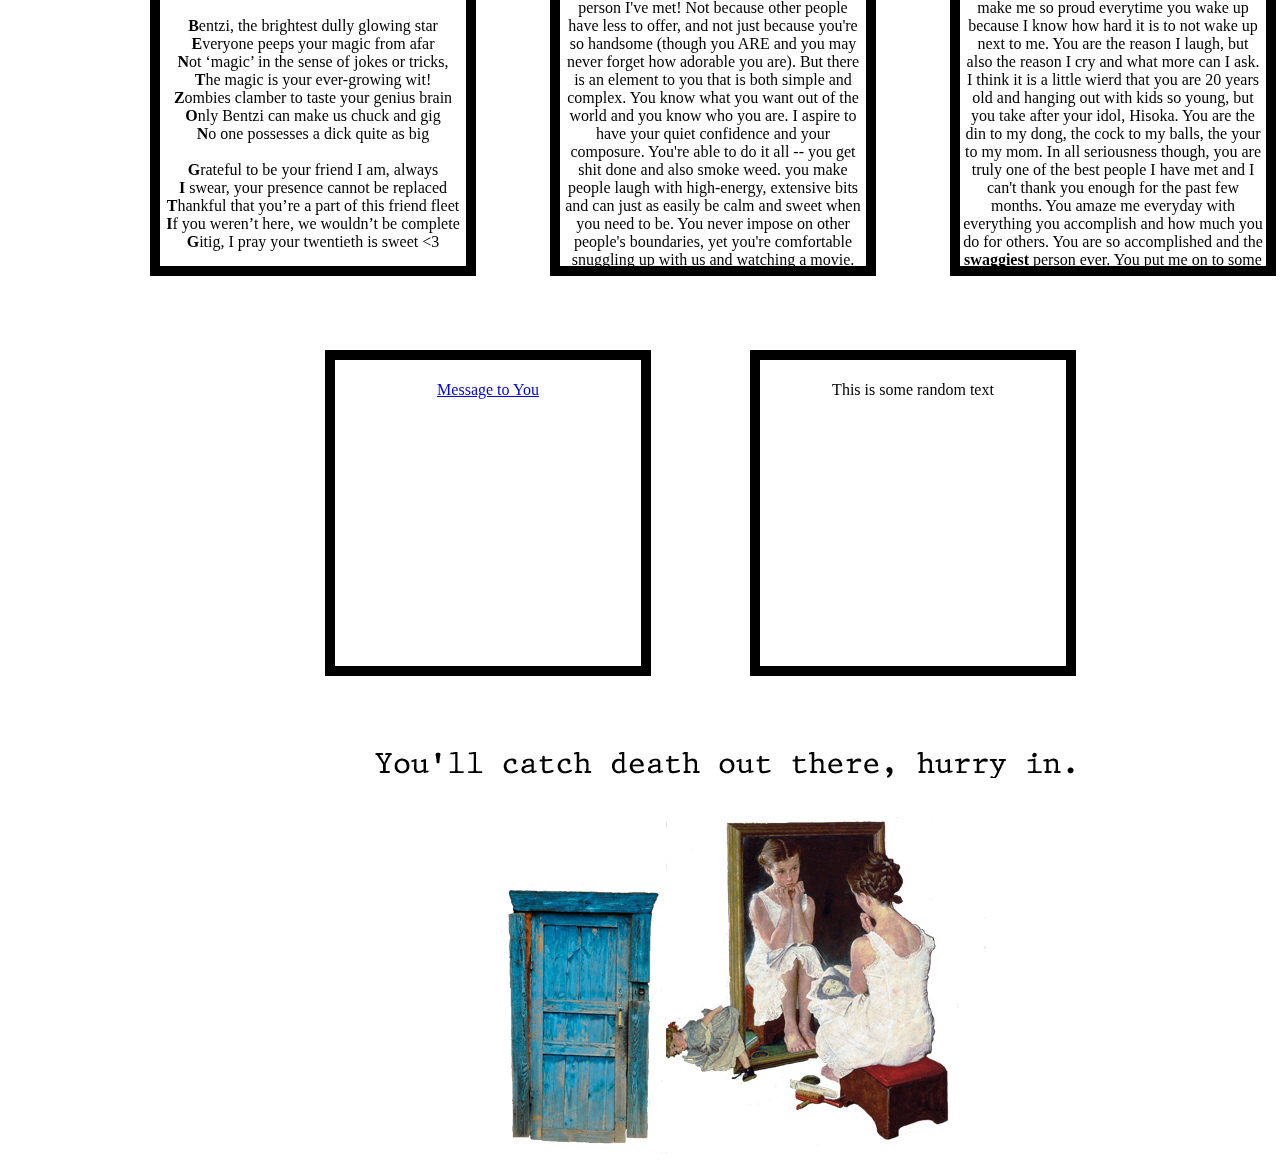
==== commit 88f63f0a: "hurry in" ====
--- a/index.html
+++ b/index.html
@@ -388,6 +388,9 @@
 			</div>
 		</div>
 	  </div>
+	  <div class="enter">
+		<img src="gifs/come in.png">
+	  </div>
 	<div class="wierd-shit">
 		<p class="tab">
 			<a href="iminsidenow.html"><img src="pics/blue door.png"></a>
--- a/styles.css
+++ b/styles.css
@@ -270,6 +270,12 @@
       font-size: 16px;
       color: black; }
 
+  .enter {
+    position: absolute;
+    top: 2350px;
+    left: 375px;
+  }
+
   .wierd-shit {
     position: absolute;
     top: 2400px;
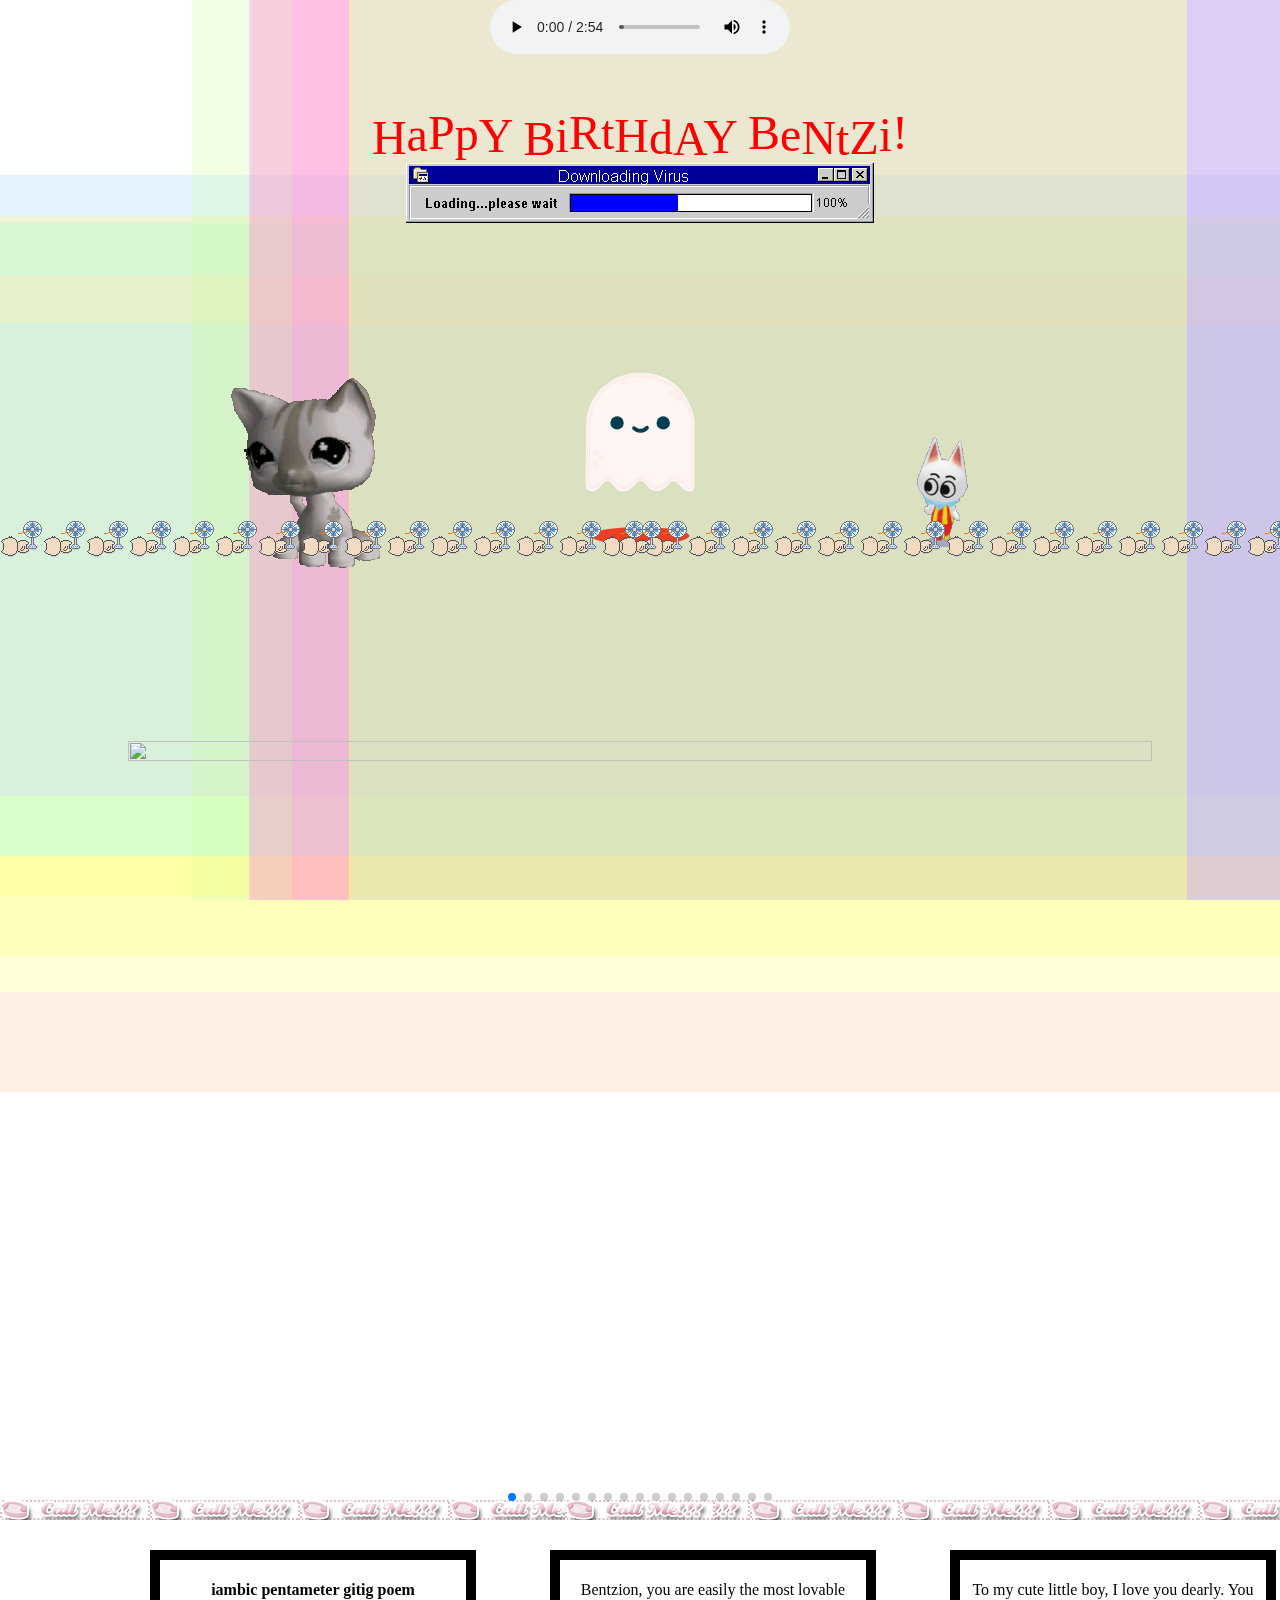
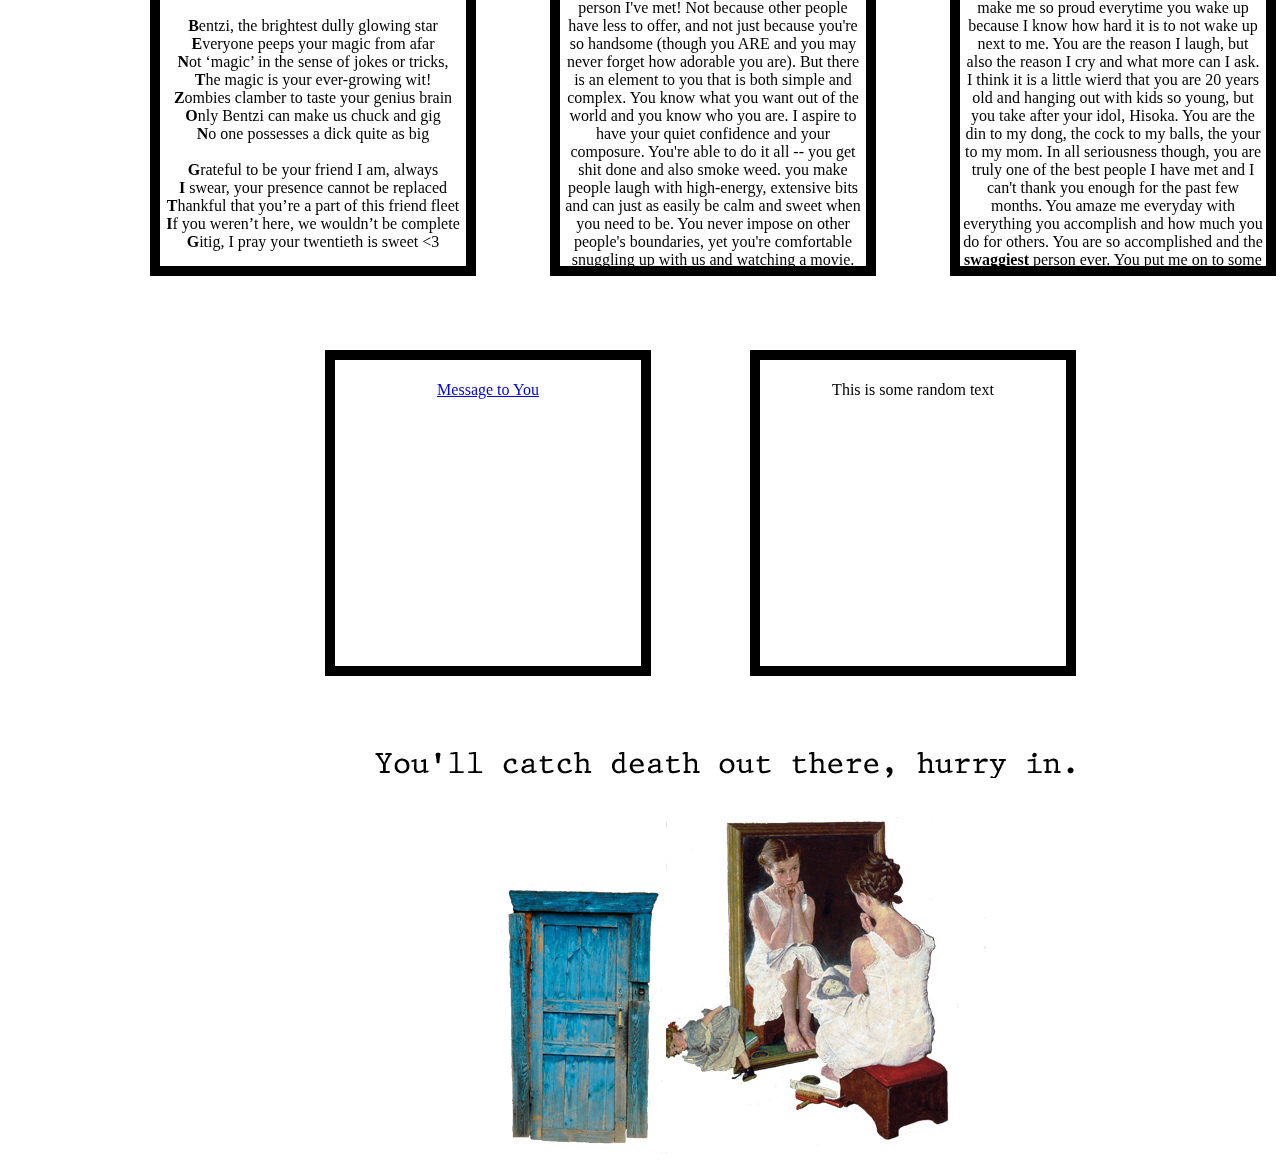
==== commit 6c66c2b2: "hobbits" ====
--- a/index.html
+++ b/index.html
@@ -244,7 +244,7 @@
 	
 	<!-- This need actual controls from chrome-->
 	<audio controls autoplay loop>
-		<source src="time after time.mp3" type="audio/mpeg">
+		<source src="hobbits.mp3" type="audio/mpeg">
 		Your browser does not support the audio element.
 	</audio>
 	<div id="wobble">HaPpY BiRtHdAY BeNtZi!</div>
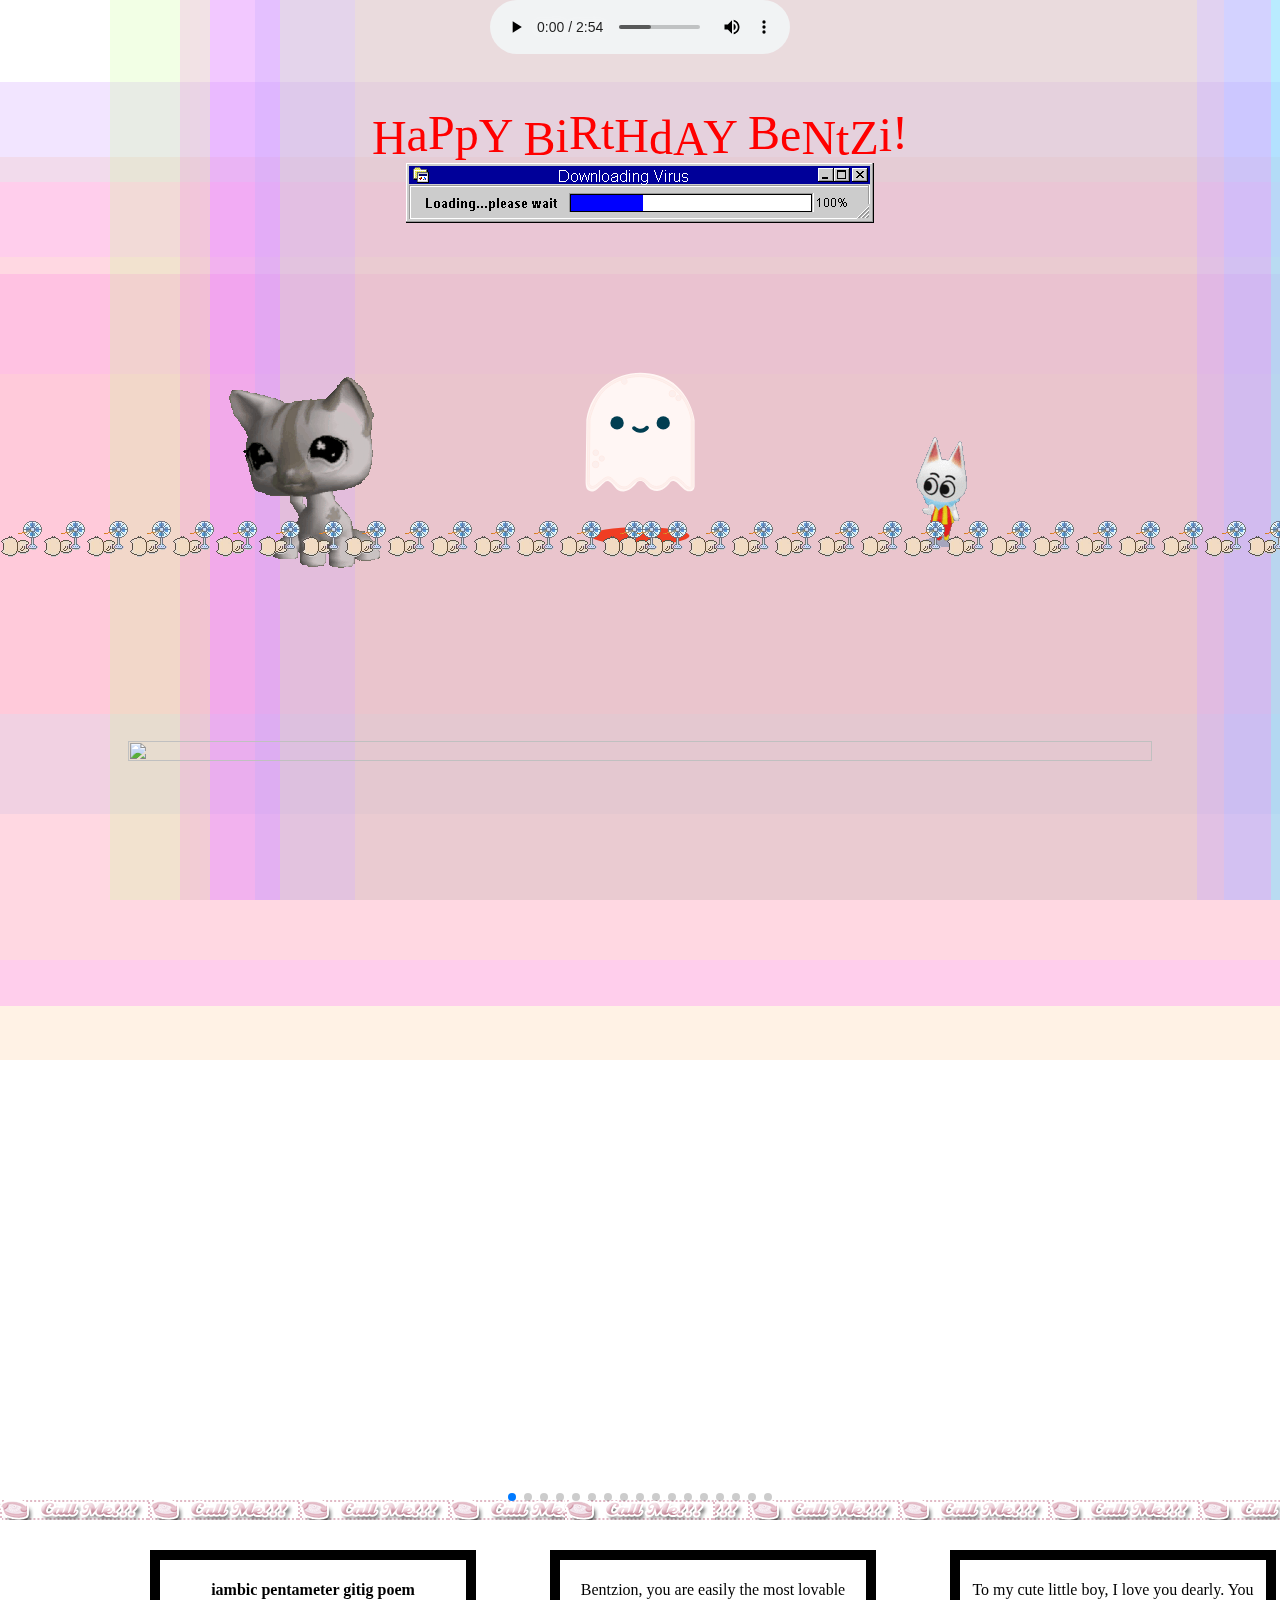
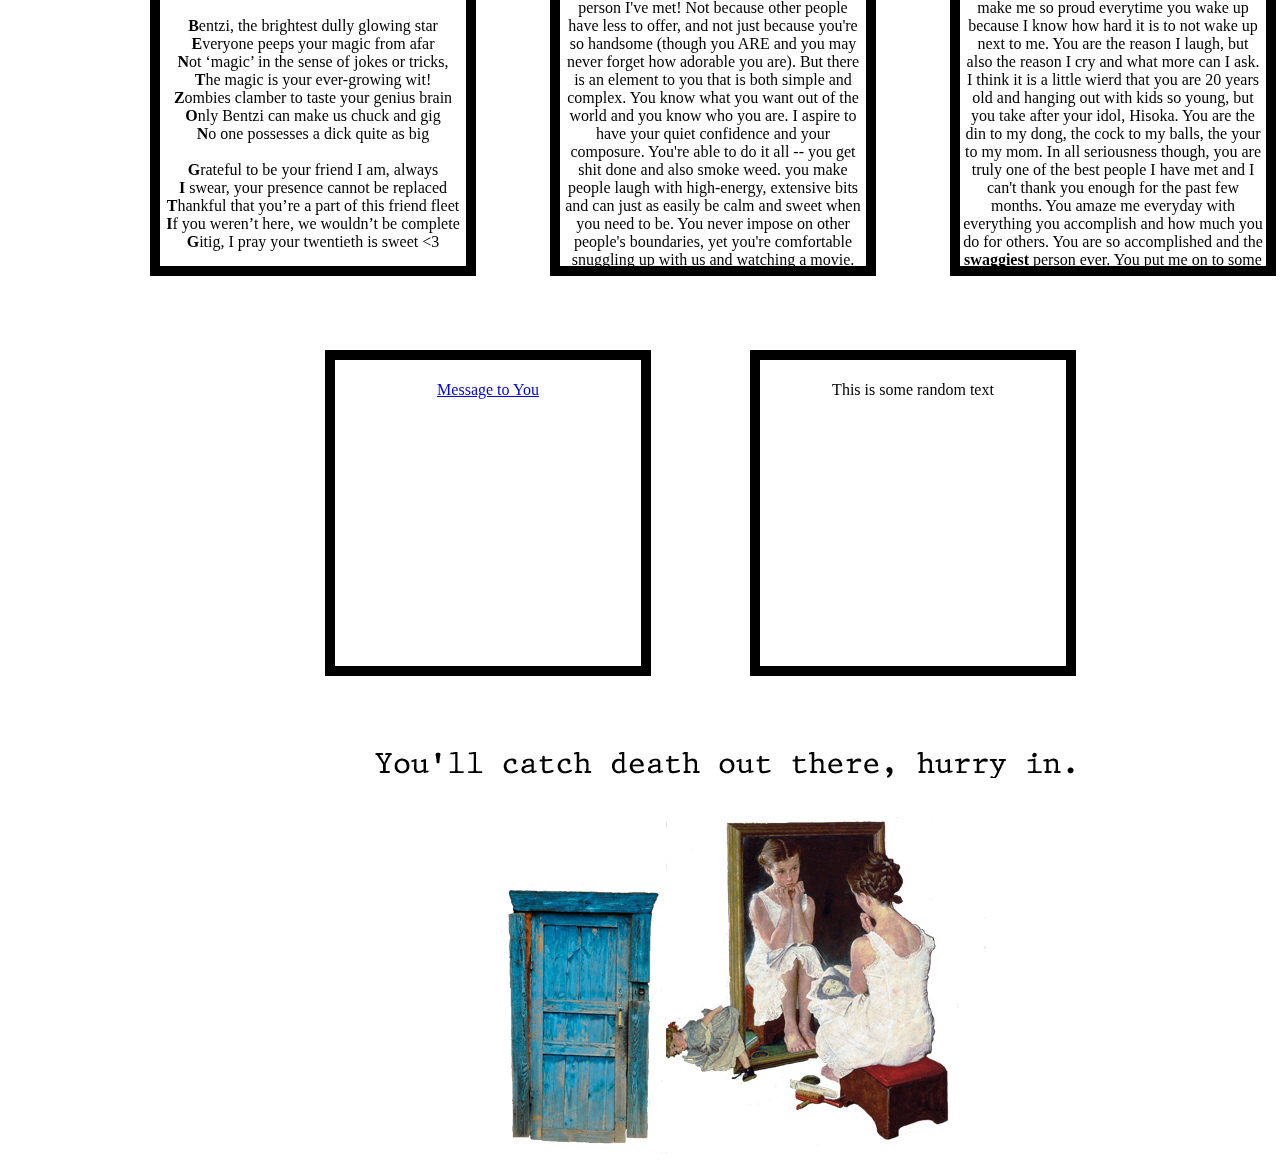
==== commit 114437fe: "javon" ====
--- a/index.html
+++ b/index.html
@@ -376,7 +376,7 @@
 		<div class="grid-item">
 			<div id="embed113">
 				<div id="floweer3">
-				  <br> <a href="http://txti.es/65sjk">Message to You</a> </br>
+				  <br> <a href="javon.html">Message to You</a> </br>
 				</div>
 			</div>
 		</div>
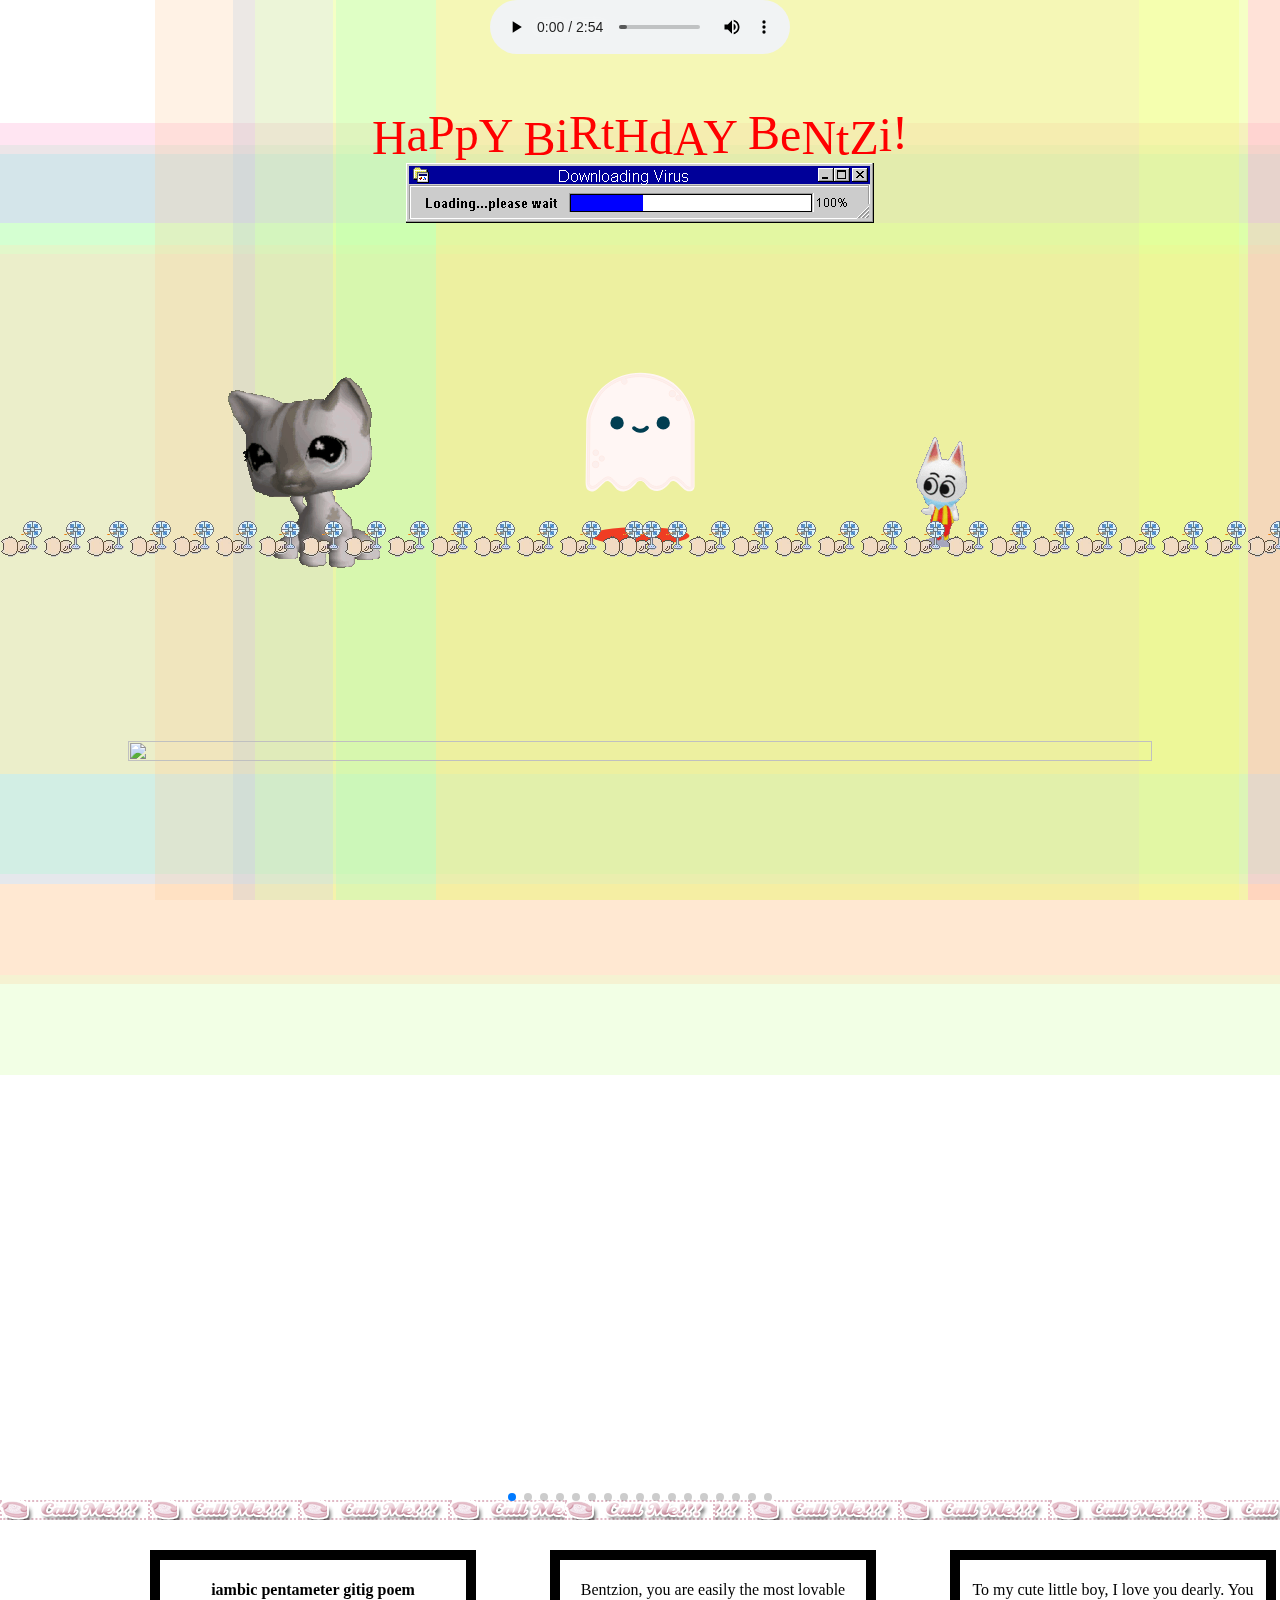
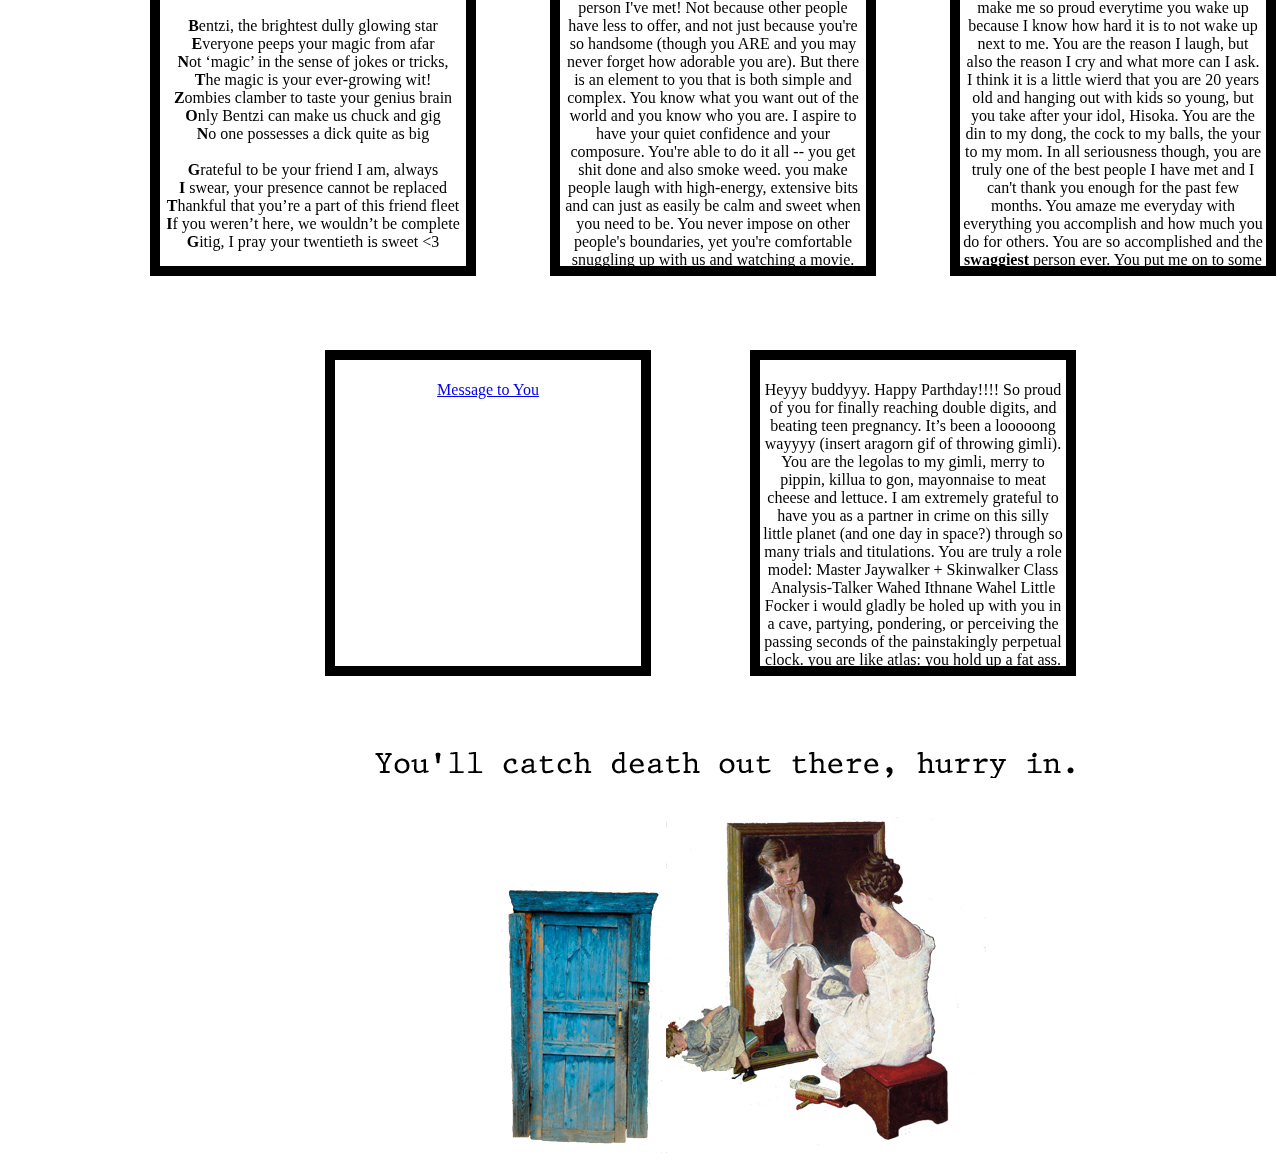
==== commit 6383302d: "adin" ====
--- a/index.html
+++ b/index.html
@@ -383,7 +383,18 @@
 		<div class="grid-item">
 			<div id="embed113">
 				<div id="floweer4">
-				  <br> This is some random text </br>
+				  <br> Heyyy buddyyy. Happy Parthday!!!! So proud of you for finally reaching double digits, and beating teen pregnancy. It’s been a looooong wayyyy (insert aragorn gif of throwing gimli). 
+				  You are the legolas to my gimli, merry to pippin, killua to gon, mayonnaise to meat cheese and lettuce. 
+				  
+				  I am extremely grateful to have you as a partner in crime on this silly little planet (and one day in space?) through so many trials and titulations. You are truly a role model:
+				  Master Jaywalker + Skinwalker
+				  Class Analysis-Talker
+				  Wahed Ithnane Wahel Little Focker
+				  
+				  i would gladly be holed up with you in a cave, partying, pondering, or perceiving the passing seconds of the painstakingly perpetual clock. 
+				  you are like atlas: you hold up a fat ass.
+				  
+				  No matter what,if you are ever on thy knees praying to the porcelain gods, going blind, flying above your body, trapped by an ashley, or being hunted by alexa spawn with deep resentment towards your disrespect, truly, فعلاً، صحيح، واللهي, I will be here with immunity honey, bengal spice tea, fifa and cuntrollers, takis, and two (cute af, healthy, gunky) ears to help.  </br>
 				</div>
 			</div>
 		</div>
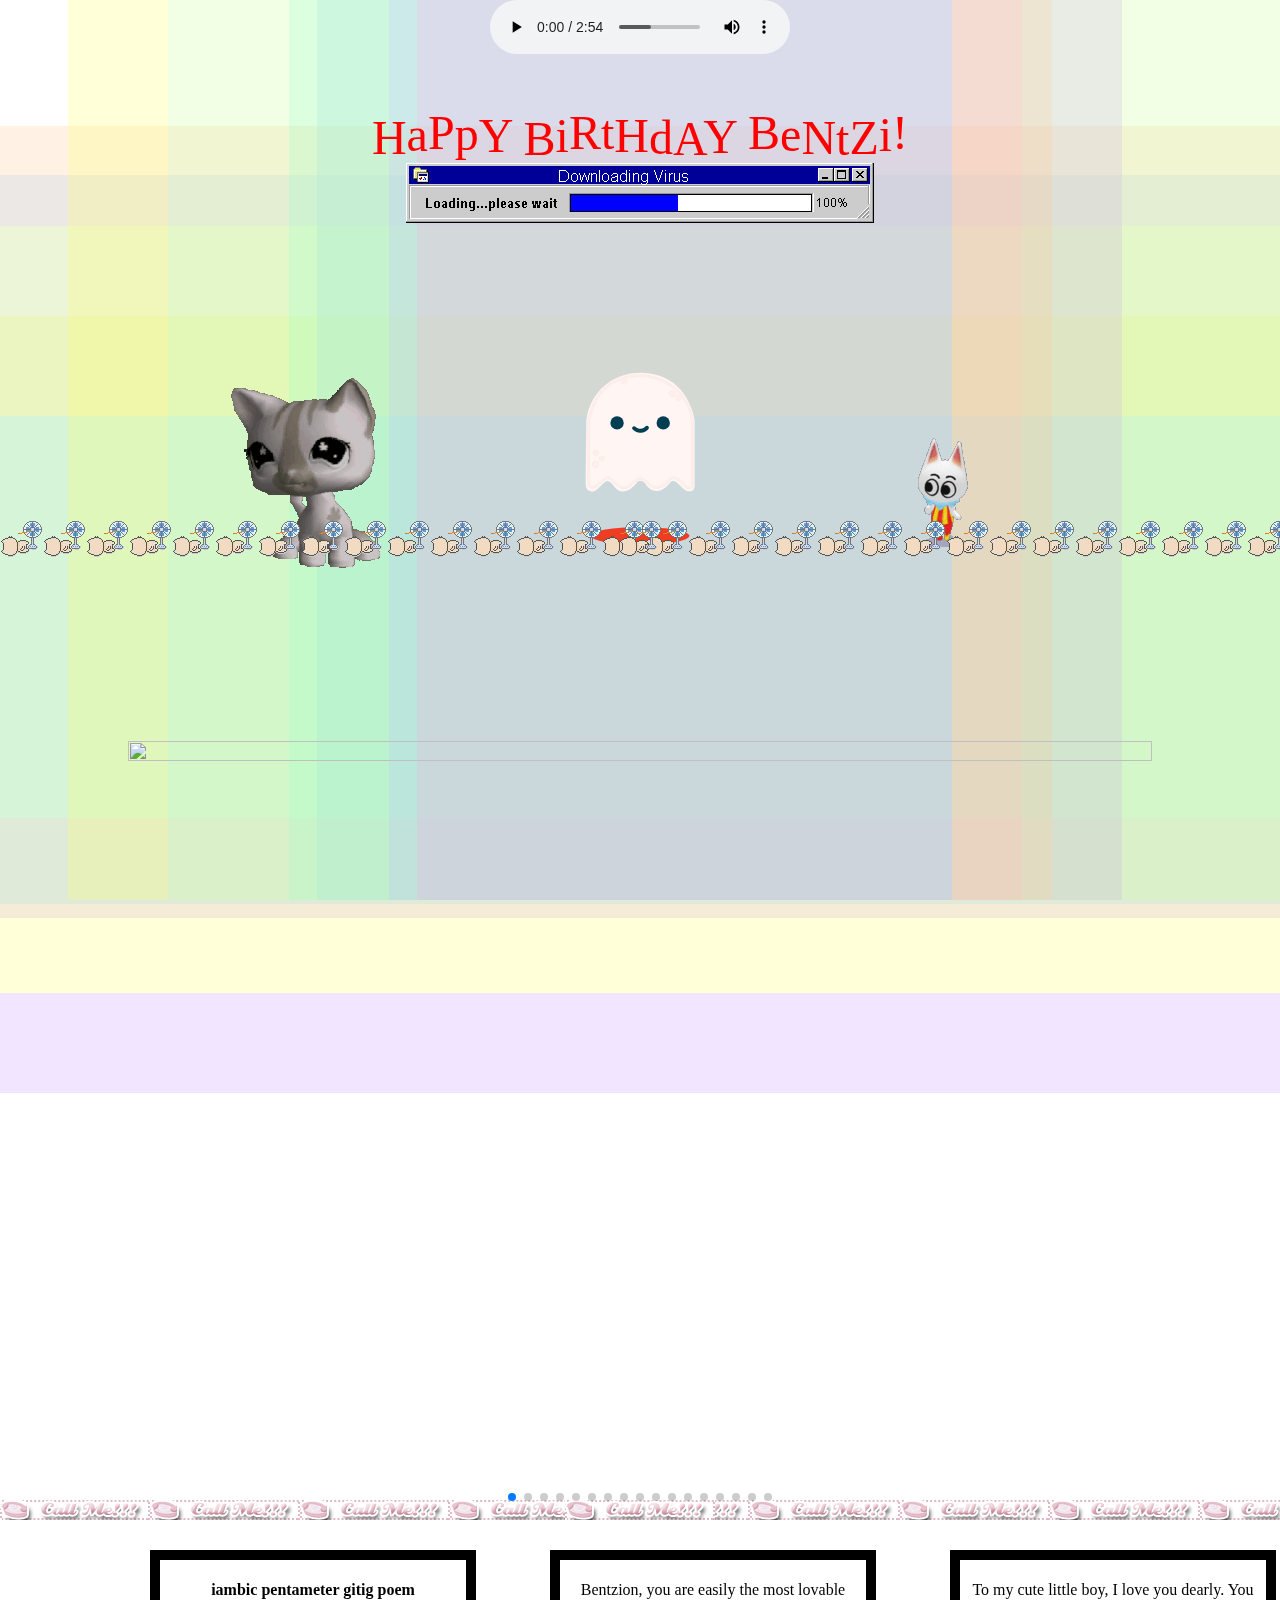
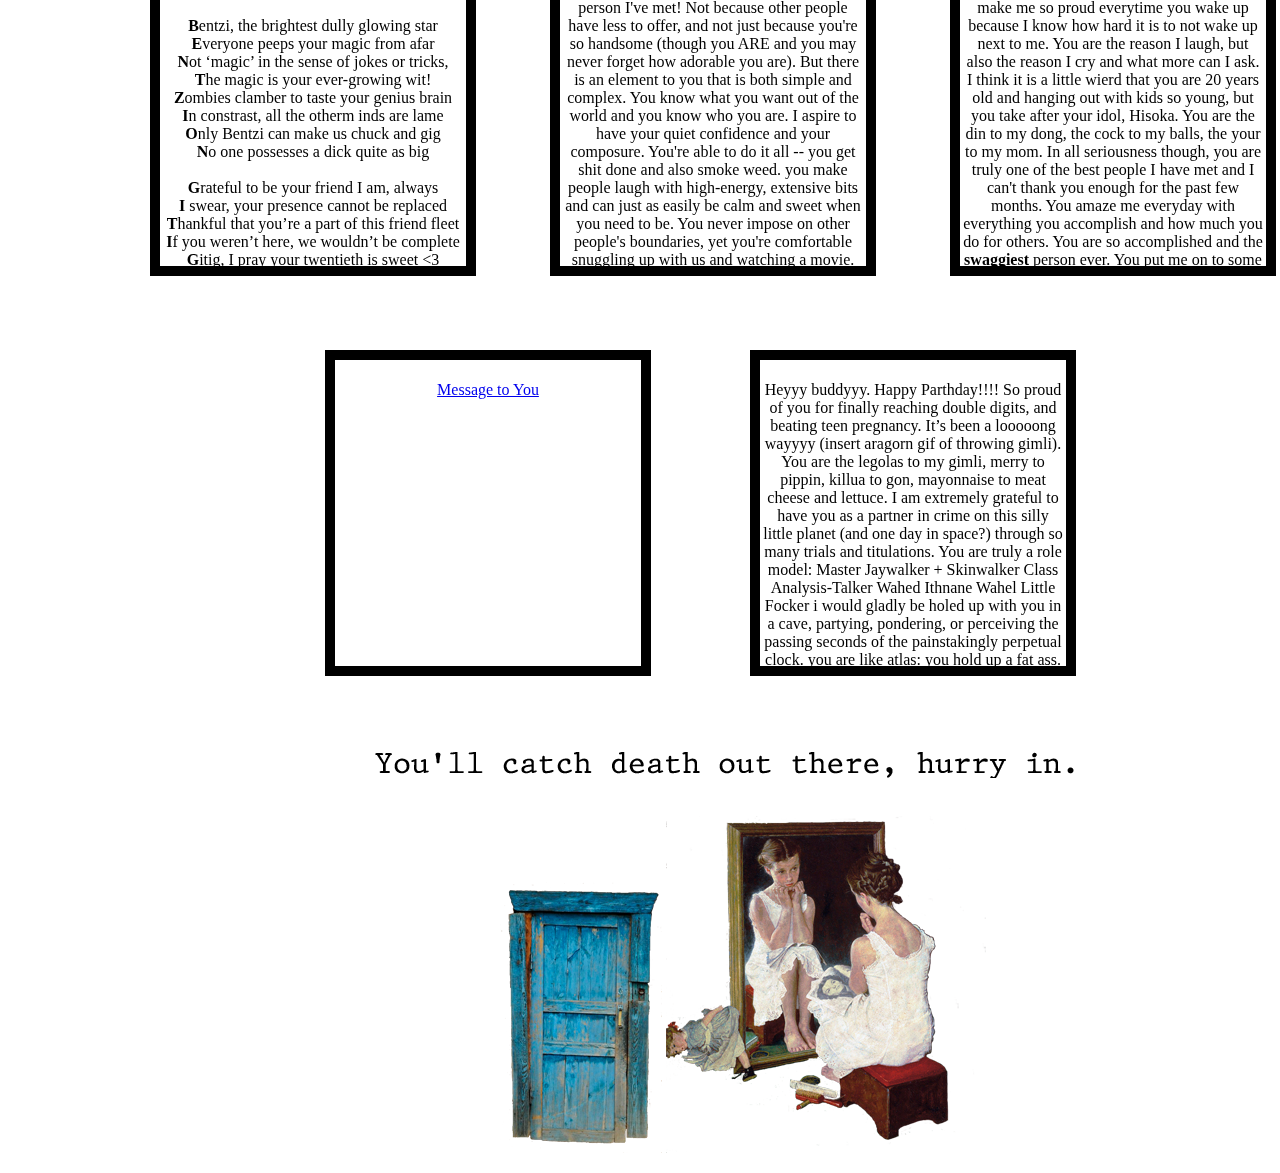
==== commit e36b397a: "update" ====
--- a/index.html
+++ b/index.html
@@ -345,6 +345,7 @@
 				  <br><b>N</b>ot ‘magic’ in the sense of jokes or tricks,
 				  <br><b>T</b>he magic is your ever-growing wit! 
 				  <br><b>Z</b>ombies clamber to taste your genius brain
+				  <br><b>I</b>n constrast, all the otherm inds are lame
 				  <br><b>O</b>nly Bentzi can make us chuck and gig
 				  <br><b>N</b>o one possesses a dick quite as big
 				  <br>
